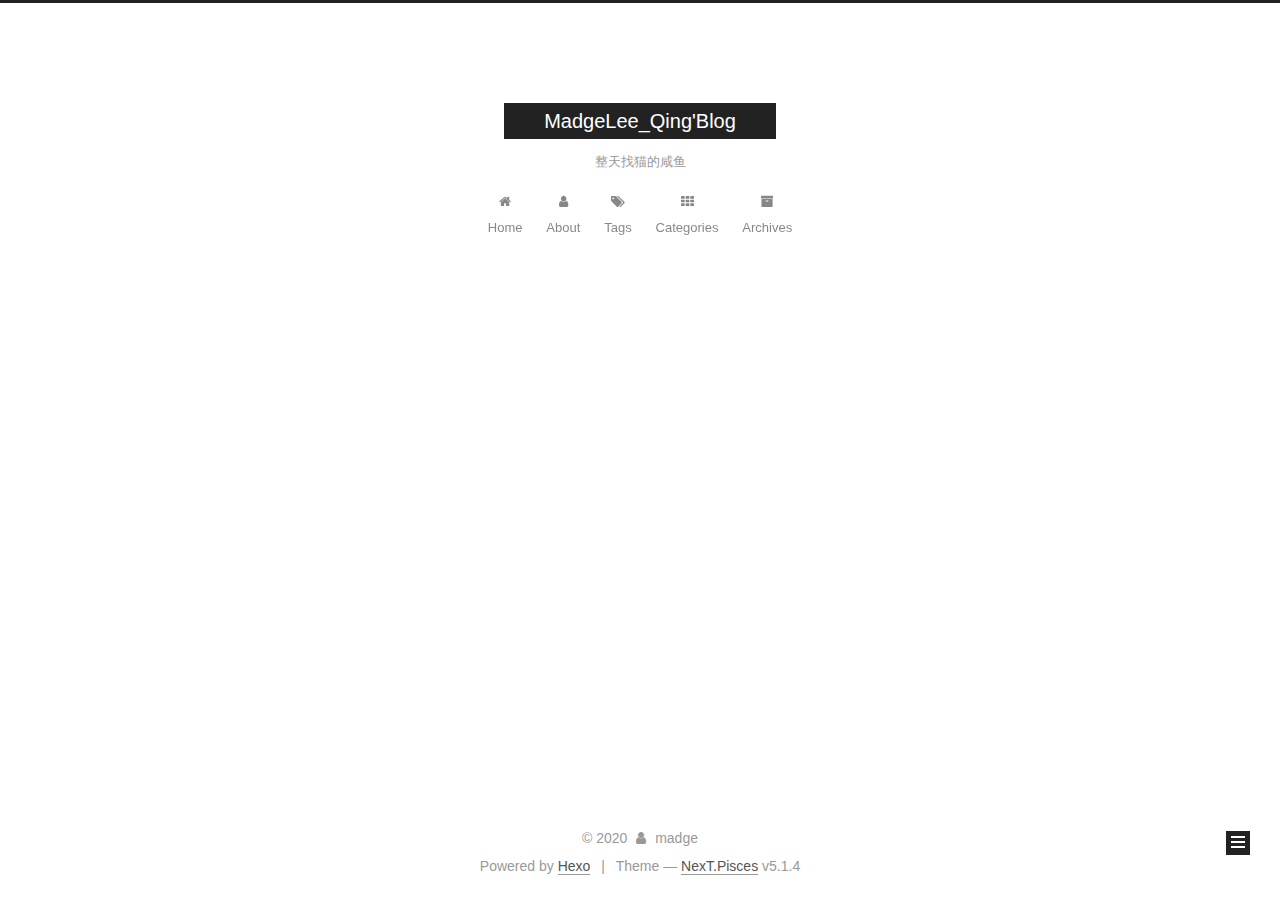
==== index.html @ 531b806e "Site updated: 2020-07-08 17:56:07" ====
<!DOCTYPE html>



  


<html class="theme-next pisces use-motion" lang="zH-Hans">
<head>
  <meta charset="UTF-8"/>
<meta http-equiv="X-UA-Compatible" content="IE=edge" />
<meta name="viewport" content="width=device-width, initial-scale=1, maximum-scale=1"/>
<meta name="theme-color" content="#222">









<meta http-equiv="Cache-Control" content="no-transform" />
<meta http-equiv="Cache-Control" content="no-siteapp" />
















  
  
  <link href="/lib/fancybox/source/jquery.fancybox.css?v=2.1.5" rel="stylesheet" type="text/css" />







<link href="/lib/font-awesome/css/font-awesome.min.css?v=4.6.2" rel="stylesheet" type="text/css" />

<link href="/css/main.css?v=5.1.4" rel="stylesheet" type="text/css" />


  <link rel="apple-touch-icon" sizes="180x180" href="/images/apple-touch-icon-next.png?v=5.1.4">


  <link rel="icon" type="image/png" sizes="32x32" href="/images/favicon-32x32-next.png?v=5.1.4">


  <link rel="icon" type="image/png" sizes="16x16" href="/images/favicon-16x16-next.png?v=5.1.4">


  <link rel="mask-icon" href="/images/logo.svg?v=5.1.4" color="#222">





  <meta name="keywords" content="Hexo, NexT" />










<meta name="description" content="以梦为马，明日天涯">
<meta property="og:type" content="website">
<meta property="og:title" content="MadgeLee_Qing&#39;Blog">
<meta property="og:url" content="http://yoursite.com/index.html">
<meta property="og:site_name" content="MadgeLee_Qing&#39;Blog">
<meta property="og:description" content="以梦为马，明日天涯">
<meta property="article:author" content="madge">
<meta name="twitter:card" content="summary">



<script type="text/javascript" id="hexo.configurations">
  var NexT = window.NexT || {};
  var CONFIG = {
    root: '/',
    scheme: 'Pisces',
    version: '5.1.4',
    sidebar: {"position":"left","display":"post","offset":12,"b2t":false,"scrollpercent":false,"onmobile":false},
    fancybox: true,
    tabs: true,
    motion: {"enable":true,"async":false,"transition":{"post_block":"fadeIn","post_header":"slideDownIn","post_body":"slideDownIn","coll_header":"slideLeftIn","sidebar":"slideUpIn"}},
    duoshuo: {
      userId: '0',
      author: 'Author'
    },
    algolia: {
      applicationID: '',
      apiKey: '',
      indexName: '',
      hits: {"per_page":10},
      labels: {"input_placeholder":"Search for Posts","hits_empty":"We didn't find any results for the search: ${query}","hits_stats":"${hits} results found in ${time} ms"}
    }
  };
</script>



  <link rel="canonical" href="http://yoursite.com/"/>





  <title>MadgeLee_Qing'Blog</title>
  








<meta name="generator" content="Hexo 4.2.1"></head>

<body itemscope itemtype="http://schema.org/WebPage" lang="zH-Hans">

  
  
    
  

  <div class="container sidebar-position-left 
  page-home">
    <div class="headband"></div>

    <header id="header" class="header" itemscope itemtype="http://schema.org/WPHeader">
      <div class="header-inner"><div class="site-brand-wrapper">
  <div class="site-meta ">
    

    <div class="custom-logo-site-title">
      <a href="/"  class="brand" rel="start">
        <span class="logo-line-before"><i></i></span>
        <span class="site-title">MadgeLee_Qing'Blog</span>
        <span class="logo-line-after"><i></i></span>
      </a>
    </div>
      
        <p class="site-subtitle">整天找猫的咸鱼</p>
      
  </div>

  <div class="site-nav-toggle">
    <button>
      <span class="btn-bar"></span>
      <span class="btn-bar"></span>
      <span class="btn-bar"></span>
    </button>
  </div>
</div>

<nav class="site-nav">
  

  
    <ul id="menu" class="menu">
      
        
        <li class="menu-item menu-item-home">
          <a href="/%20" rel="section">
            
              <i class="menu-item-icon fa fa-fw fa-home"></i> <br />
            
            Home
          </a>
        </li>
      
        
        <li class="menu-item menu-item-about">
          <a href="/about/%20" rel="section">
            
              <i class="menu-item-icon fa fa-fw fa-user"></i> <br />
            
            About
          </a>
        </li>
      
        
        <li class="menu-item menu-item-tags">
          <a href="/tags/%20" rel="section">
            
              <i class="menu-item-icon fa fa-fw fa-tags"></i> <br />
            
            Tags
          </a>
        </li>
      
        
        <li class="menu-item menu-item-categories">
          <a href="/categories/%20" rel="section">
            
              <i class="menu-item-icon fa fa-fw fa-th"></i> <br />
            
            Categories
          </a>
        </li>
      
        
        <li class="menu-item menu-item-archives">
          <a href="/archives/%20" rel="section">
            
              <i class="menu-item-icon fa fa-fw fa-archive"></i> <br />
            
            Archives
          </a>
        </li>
      

      
    </ul>
  

  
</nav>



 </div>
    </header>

    <main id="main" class="main">
      <div class="main-inner">
        <div class="content-wrap">
          <div id="content" class="content">
            
  <section id="posts" class="posts-expand">
    
      

  

  
  
  

  <article class="post post-type-normal" itemscope itemtype="http://schema.org/Article">
  
  
  
  <div class="post-block">
    <link itemprop="mainEntityOfPage" href="http://yoursite.com/2020/07/08/hello-world/">

    <span hidden itemprop="author" itemscope itemtype="http://schema.org/Person">
      <meta itemprop="name" content="madge">
      <meta itemprop="description" content="">
      <meta itemprop="image" content="https://ss0.bdstatic.com/70cFuHSh_Q1YnxGkpoWK1HF6hhy/it/u=3348071885,242923163&fm=26&gp=0.jpg">
    </span>

    <span hidden itemprop="publisher" itemscope itemtype="http://schema.org/Organization">
      <meta itemprop="name" content="MadgeLee_Qing'Blog">
    </span>

    
      <header class="post-header">

        
        
          <h1 class="post-title" itemprop="name headline">
                
                <a class="post-title-link" href="/2020/07/08/hello-world/" itemprop="url">Hello World</a></h1>
        

        <div class="post-meta">
          <span class="post-time">
            
              <span class="post-meta-item-icon">
                <i class="fa fa-calendar-o"></i>
              </span>
              
                <span class="post-meta-item-text">Posted on</span>
              
              <time title="Post created" itemprop="dateCreated datePublished" datetime="2020-07-08T16:51:23+08:00">
                2020-07-08
              </time>
            

            

            
          </span>

          

          
            
          

          
          

          

          

          

        </div>
      </header>
    

    
    
    
    <div class="post-body" itemprop="articleBody">

      
      

      
        
          
          Welcome to Hexo! This is your very first post. Check documentation for more info. If you get any problems when using Hexo, you can find the answer in 
          ...
          <!--noindex-->
          <div class="post-button text-center">
            <a class="btn" href="/2020/07/08/hello-world/#more" rel="contents">
              Read more &raquo;
            </a>
          </div>
          <!--/noindex-->
        
      
    </div>
    
    
    

    

    

    

    <footer class="post-footer">
      

      

      

      
      
        <div class="post-eof"></div>
      
    </footer>
  </div>
  
  
  
  </article>


    
  </section>

  


          </div>
          


          

        </div>
        
          
  
  <div class="sidebar-toggle">
    <div class="sidebar-toggle-line-wrap">
      <span class="sidebar-toggle-line sidebar-toggle-line-first"></span>
      <span class="sidebar-toggle-line sidebar-toggle-line-middle"></span>
      <span class="sidebar-toggle-line sidebar-toggle-line-last"></span>
    </div>
  </div>

  <aside id="sidebar" class="sidebar">
    
    <div class="sidebar-inner">

      

      

      <section class="site-overview-wrap sidebar-panel sidebar-panel-active">
        <div class="site-overview">
          <div class="site-author motion-element" itemprop="author" itemscope itemtype="http://schema.org/Person">
            
              <img class="site-author-image" itemprop="image"
                src="https://ss0.bdstatic.com/70cFuHSh_Q1YnxGkpoWK1HF6hhy/it/u=3348071885,242923163&fm=26&gp=0.jpg"
                alt="madge" />
            
              <p class="site-author-name" itemprop="name">madge</p>
              <p class="site-description motion-element" itemprop="description">以梦为马，明日天涯</p>
          </div>

          <nav class="site-state motion-element">

            
              <div class="site-state-item site-state-posts">
              
                <a href="/archives/%20%7C%7C%20archive">
              
                  <span class="site-state-item-count">1</span>
                  <span class="site-state-item-name">posts</span>
                </a>
              </div>
            

            

            

          </nav>

          

          
            <div class="links-of-author motion-element">
                
                  <span class="links-of-author-item">
                    <a href="https://github.com/LeeMQ" target="_blank" title="GitHub">
                      
                        <i class="fa fa-fw fa-github"></i>GitHub</a>
                  </span>
                
            </div>
          

          
          

          
          

          

        </div>
      </section>

      

      

    </div>
  </aside>


        
      </div>
    </main>

    <footer id="footer" class="footer">
      <div class="footer-inner">
        <div class="copyright">&copy; <span itemprop="copyrightYear">2020</span>
  <span class="with-love">
    <i class="fa fa-user"></i>
  </span>
  <span class="author" itemprop="copyrightHolder">madge</span>

  
</div>


  <div class="powered-by">Powered by <a class="theme-link" target="_blank" href="https://hexo.io">Hexo</a></div>



  <span class="post-meta-divider">|</span>



  <div class="theme-info">Theme &mdash; <a class="theme-link" target="_blank" href="https://github.com/iissnan/hexo-theme-next">NexT.Pisces</a> v5.1.4</div>




        







        
      </div>
    </footer>

    
      <div class="back-to-top">
        <i class="fa fa-arrow-up"></i>
        
      </div>
    

    

  </div>

  

<script type="text/javascript">
  if (Object.prototype.toString.call(window.Promise) !== '[object Function]') {
    window.Promise = null;
  }
</script>









  












  
  
    <script type="text/javascript" src="/lib/jquery/index.js?v=2.1.3"></script>
  

  
  
    <script type="text/javascript" src="/lib/fastclick/lib/fastclick.min.js?v=1.0.6"></script>
  

  
  
    <script type="text/javascript" src="/lib/jquery_lazyload/jquery.lazyload.js?v=1.9.7"></script>
  

  
  
    <script type="text/javascript" src="/lib/velocity/velocity.min.js?v=1.2.1"></script>
  

  
  
    <script type="text/javascript" src="/lib/velocity/velocity.ui.min.js?v=1.2.1"></script>
  

  
  
    <script type="text/javascript" src="/lib/fancybox/source/jquery.fancybox.pack.js?v=2.1.5"></script>
  


  


  <script type="text/javascript" src="/js/src/utils.js?v=5.1.4"></script>

  <script type="text/javascript" src="/js/src/motion.js?v=5.1.4"></script>



  
  


  <script type="text/javascript" src="/js/src/affix.js?v=5.1.4"></script>

  <script type="text/javascript" src="/js/src/schemes/pisces.js?v=5.1.4"></script>



  

  


  <script type="text/javascript" src="/js/src/bootstrap.js?v=5.1.4"></script>



  


  




	





  





  












  





  

  

  

  
  

  

  

  

</body>
</html>
---- css/main.css ----
/* normalize.css v3.0.2 | MIT License | git.io/normalize */
html {
  font-family: sans-serif; /* 1 */
  -ms-text-size-adjust: 100%; /* 2 */
  -webkit-text-size-adjust: 100%; /* 2 */
}
body {
  margin: 0;
}
article,
aside,
details,
figcaption,
figure,
footer,
header,
hgroup,
main,
menu,
nav,
section,
summary {
  display: block;
}
audio,
canvas,
progress,
video {
  display: inline-block; /* 1 */
  vertical-align: baseline; /* 2 */
}
audio:not([controls]) {
  display: none;
  height: 0;
}
[hidden],
template {
  display: none;
}
a {
  background-color: transparent;
}
a:active,
a:hover {
  outline: 0;
}
abbr[title] {
  border-bottom: 1px dotted;
}
b,
strong {
  font-weight: bold;
}
dfn {
  font-style: italic;
}
h1 {
  font-size: 2em;
  margin: 0.67em 0;
}
mark {
  background: #ff0;
  color: #000;
}
small {
  font-size: 80%;
}
sub,
sup {
  font-size: 75%;
  line-height: 0;
  position: relative;
  vertical-align: baseline;
}
sup {
  top: -0.5em;
}
sub {
  bottom: -0.25em;
}
img {
  border: 0;
}
svg:not(:root) {
  overflow: hidden;
}
figure {
  margin: 1em 40px;
}
hr {
  -moz-box-sizing: content-box;
  box-sizing: content-box;
  height: 0;
}
pre {
  overflow: auto;
}
code,
kbd,
pre,
samp {
  font-family: monospace, monospace;
  font-size: 1em;
}
button,
input,
optgroup,
select,
textarea {
  color: inherit; /* 1 */
  font: inherit; /* 2 */
  margin: 0; /* 3 */
}
button {
  overflow: visible;
}
button,
select {
  text-transform: none;
}
button,
html input[type="button"],
input[type="reset"],
input[type="submit"] {
  -webkit-appearance: button; /* 2 */
  cursor: pointer; /* 3 */
}
button[disabled],
html input[disabled] {
  cursor: default;
}
button::-moz-focus-inner,
input::-moz-focus-inner {
  border: 0;
  padding: 0;
}
input {
  line-height: normal;
}
input[type="checkbox"],
input[type="radio"] {
  box-sizing: border-box; /* 1 */
  padding: 0; /* 2 */
}
input[type="number"]::-webkit-inner-spin-button,
input[type="number"]::-webkit-outer-spin-button {
  height: auto;
}
input[type="search"] {
  -webkit-appearance: textfield; /* 1 */
  -moz-box-sizing: content-box;
  -webkit-box-sizing: content-box; /* 2 */
  box-sizing: content-box;
}
input[type="search"]::-webkit-search-cancel-button,
input[type="search"]::-webkit-search-decoration {
  -webkit-appearance: none;
}
fieldset {
  border: 1px solid #c0c0c0;
  margin: 0 2px;
  padding: 0.35em 0.625em 0.75em;
}
legend {
  border: 0; /* 1 */
  padding: 0; /* 2 */
}
textarea {
  overflow: auto;
}
optgroup {
  font-weight: bold;
}
table {
  border-collapse: collapse;
  border-spacing: 0;
}
td,
th {
  padding: 0;
}
::selection {
  background: #262a30;
  color: #fff;
}
body {
  position: relative;
  font-family: 'Lato', "PingFang SC", "Microsoft YaHei", sans-serif;
  font-size: 14px;
  line-height: 2;
  color: #555;
  background: #fff;
}
@media (max-width: 767px) {
  body {
    padding-right: 0 !important;
  }
}
@media (min-width: 768px) and (max-width: 991px) {
  body {
    padding-right: 0 !important;
  }
}
@media (min-width: 1600px) {
  body {
    font-size: 16px;
  }
}
h1,
h2,
h3,
h4,
h5,
h6 {
  margin: 0;
  padding: 0;
  font-weight: bold;
  line-height: 1.5;
  font-family: 'Lato', "PingFang SC", "Microsoft YaHei", sans-serif;
}
h2,
h3,
h4,
h5,
h6 {
  margin: 20px 0 15px;
}
h1 {
  font-size: 22px;
}
@media (max-width: 767px) {
  h1 {
    font-size: 18px;
  }
}
h2 {
  font-size: 20px;
}
@media (max-width: 767px) {
  h2 {
    font-size: 16px;
  }
}
h3 {
  font-size: 18px;
}
@media (max-width: 767px) {
  h3 {
    font-size: 14px;
  }
}
h4 {
  font-size: 16px;
}
@media (max-width: 767px) {
  h4 {
    font-size: 12px;
  }
}
h5 {
  font-size: 14px;
}
@media (max-width: 767px) {
  h5 {
    font-size: 10px;
  }
}
h6 {
  font-size: 12px;
}
@media (max-width: 767px) {
  h6 {
    font-size: 8px;
  }
}
p {
  margin: 0 0 20px 0;
}
a {
  color: #555;
  text-decoration: none;
  outline: none;
  border-bottom: 1px solid #999;
  word-wrap: break-word;
}
a:hover {
  color: #222;
  border-bottom-color: #222;
}
blockquote {
  margin: 0;
  padding: 0;
}
img {
  display: block;
  margin: auto;
  max-width: 100%;
  height: auto;
}
hr {
  margin: 40px 0;
  height: 3px;
  border: none;
  background-color: #ddd;
  background-image: repeating-linear-gradient(-45deg, #fff, #fff 4px, transparent 4px, transparent 8px);
}
blockquote {
  padding: 0 15px;
  color: #666;
  border-left: 4px solid #ddd;
}
blockquote cite::before {
  content: "-";
  padding: 0 5px;
}
dt {
  font-weight: 700;
}
dd {
  margin: 0;
  padding: 0;
}
kbd {
  border: 1px solid #ccc;
  border-radius: 0.2em;
  box-shadow: 0.1em 0.1em 0.2em rgba(0,0,0,0.1);
  background-color: #f9f9f9;
  font-family: inherit;
  background-image: -webkit-linear-gradient(top, #eee, #fff, #eee);
  padding: 0.1em 0.3em;
  white-space: nowrap;
}
.text-left {
  text-align: left;
}
.text-center {
  text-align: center;
}
.text-right {
  text-align: right;
}
.text-justify {
  text-align: justify;
}
.text-nowrap {
  white-space: nowrap;
}
.text-lowercase {
  text-transform: lowercase;
}
.text-uppercase {
  text-transform: uppercase;
}
.text-capitalize {
  text-transform: capitalize;
}
.center-block {
  display: block;
  margin-left: auto;
  margin-right: auto;
}
.clearfix:before,
.clearfix:after {
  content: " ";
  display: table;
}
.clearfix:after {
  clear: both;
}
.pullquote {
  width: 45%;
}
.pullquote.left {
  float: left;
  margin-left: 5px;
  margin-right: 10px;
}
.pullquote.right {
  float: right;
  margin-left: 10px;
  margin-right: 5px;
}
.affix.affix.affix {
  position: fixed;
}
.translation {
  margin-top: -20px;
  font-size: 14px;
  color: #999;
}
.scrollbar-measure {
  width: 100px;
  height: 100px;
  overflow: scroll;
  position: absolute;
  top: -9999px;
}
.use-motion .motion-element {
  opacity: 0;
}
table {
  margin: 20px 0;
  width: 100%;
  border-collapse: collapse;
  border-spacing: 0;
  border: 1px solid #ddd;
  font-size: 14px;
  table-layout: fixed;
  word-wrap: break-all;
}
table>tbody>tr:nth-of-type(odd) {
  background-color: #f9f9f9;
}
table>tbody>tr:hover {
  background-color: #f5f5f5;
}
caption,
th,
td {
  padding: 8px;
  text-align: left;
  vertical-align: middle;
  font-weight: normal;
}
th,
td {
  border-bottom: 3px solid #ddd;
  border-right: 1px solid #eee;
}
th {
  padding-bottom: 10px;
  font-weight: 700;
}
td {
  border-bottom-width: 1px;
}
html,
body {
  height: 100%;
}
.container {
  position: relative;
  min-height: 100%;
}
.header-inner {
  margin: 0 auto;
  padding: 100px 0 70px;
  width: 700px;
}
@media (min-width: 1600px) {
  .container .header-inner {
    width: 900px;
  }
}
.main {
  padding-bottom: 150px;
}
.main-inner {
  margin: 0 auto;
  width: 700px;
}
@media (min-width: 1600px) {
  .container .main-inner {
    width: 900px;
  }
}
.footer {
  position: absolute;
  left: 0;
  bottom: 0;
  width: 100%;
  min-height: 50px;
}
.footer-inner {
  box-sizing: border-box;
  margin: 20px auto;
  width: 700px;
}
@media (min-width: 1600px) {
  .container .footer-inner {
    width: 900px;
  }
}
pre,
.highlight {
  overflow: auto;
  margin: 20px 0;
  padding: 0;
  font-size: 13px;
  color: #4d4d4c;
  background: #f7f7f7;
  line-height: 1.6;
}
pre,
code {
  font-family: consolas, Menlo, "PingFang SC", "Microsoft YaHei", monospace;
}
code {
  padding: 2px 4px;
  word-wrap: break-word;
  color: #555;
  background: #eee;
  border-radius: 3px;
  font-size: 13px;
}
pre {
  padding: 10px;
}
pre code {
  padding: 0;
  color: #4d4d4c;
  background: none;
  text-shadow: none;
}
.highlight {
  border-radius: 1px;
}
.highlight pre {
  border: none;
  margin: 0;
  padding: 10px 0;
}
.highlight table {
  margin: 0;
  width: auto;
  border: none;
}
.highlight td {
  border: none;
  padding: 0;
}
.highlight figcaption {
  font-size: 1em;
  color: #4d4d4c;
  line-height: 1em;
  margin-bottom: 1em;
}
.highlight figcaption:before,
.highlight figcaption:after {
  content: " ";
  display: table;
}
.highlight figcaption:after {
  clear: both;
}
.highlight figcaption a {
  float: right;
  color: #4d4d4c;
}
.highlight figcaption a:hover {
  border-bottom-color: #4d4d4c;
}
.highlight .gutter pre {
  padding-left: 10px;
  padding-right: 10px;
  color: #869194;
  text-align: right;
  background-color: #eff2f3;
}
.highlight .code pre {
  width: 100%;
  padding-left: 10px;
  padding-right: 10px;
  background-color: #f7f7f7;
}
.highlight .line {
  height: 20px;
}
.gutter {
  -webkit-user-select: none;
  -moz-user-select: none;
  -ms-user-select: none;
  user-select: none;
}
.gist table {
  width: auto;
}
.gist table td {
  border: none;
}
pre .deletion {
  background: #fdd;
}
pre .addition {
  background: #dfd;
}
pre .meta {
  color: #8959a8;
}
pre .comment {
  color: #8e908c;
}
pre .variable,
pre .attribute,
pre .tag,
pre .regexp,
pre .ruby .constant,
pre .xml .tag .title,
pre .xml .pi,
pre .xml .doctype,
pre .html .doctype,
pre .css .id,
pre .css .class,
pre .css .pseudo {
  color: #c82829;
}
pre .number,
pre .preprocessor,
pre .built_in,
pre .literal,
pre .params,
pre .constant,
pre .command {
  color: #f5871f;
}
pre .ruby .class .title,
pre .css .rules .attribute,
pre .string,
pre .value,
pre .inheritance,
pre .header,
pre .ruby .symbol,
pre .xml .cdata,
pre .special,
pre .number,
pre .formula {
  color: #718c00;
}
pre .title,
pre .css .hexcolor {
  color: #3e999f;
}
pre .function,
pre .python .decorator,
pre .python .title,
pre .ruby .function .title,
pre .ruby .title .keyword,
pre .perl .sub,
pre .javascript .title,
pre .coffeescript .title {
  color: #4271ae;
}
pre .keyword,
pre .javascript .function {
  color: #8959a8;
}
.full-image.full-image.full-image.full-image {
  border: none;
  max-width: 100%;
  width: auto;
  margin: 20px auto 25px;
}
@media (min-width: 992px) {
  .full-image.full-image.full-image.full-image {
    max-width: none;
    width: 110%;
    margin: 25px -5%;
  }
}
.blockquote-center,
.page-home .post-type-quote blockquote,
.page-post-detail .post-type-quote blockquote {
  position: relative;
  margin: 40px 0;
  padding: 0;
  border-left: none;
  text-align: center;
}
.blockquote-center::before,
.page-home .post-type-quote blockquote::before,
.page-post-detail .post-type-quote blockquote::before,
.blockquote-center::after,
.page-home .post-type-quote blockquote::after,
.page-post-detail .post-type-quote blockquote::after {
  position: absolute;
  content: ' ';
  display: block;
  width: 100%;
  height: 24px;
  opacity: 0.2;
  background-repeat: no-repeat;
  background-position: 0 -6px;
  background-size: 22px 22px;
}
.blockquote-center::before,
.page-home .post-type-quote blockquote::before,
.page-post-detail .post-type-quote blockquote::before {
  top: -20px;
  background-image: url("../images/quote-l.svg");
  border-top: 1px solid #ccc;
}
.blockquote-center::after,
.page-home .post-type-quote blockquote::after,
.page-post-detail .post-type-quote blockquote::after {
  bottom: -20px;
  background-image: url("../images/quote-r.svg");
  border-bottom: 1px solid #ccc;
  background-position: 100% 8px;
}
.blockquote-center p,
.page-home .post-type-quote blockquote p,
.page-post-detail .post-type-quote blockquote p,
.blockquote-center div,
.page-home .post-type-quote blockquote div,
.page-post-detail .post-type-quote blockquote div {
  text-align: center;
}
.post .post-body .group-picture img {
  box-sizing: border-box;
  padding: 0 3px;
  border: none;
}
.post .group-picture-row {
  overflow: hidden;
  margin-top: 6px;
}
.post .group-picture-row:first-child {
  margin-top: 0;
}
.post .group-picture-column {
  float: left;
}
.page-post-detail .post-body .group-picture-column {
  float: none;
  margin-top: 10px;
  width: auto !important;
}
.page-post-detail .post-body .group-picture-column img {
  margin: 0 auto;
}
.page-archive .group-picture-container {
  overflow: hidden;
}
.page-archive .group-picture-row {
  float: left;
}
.page-archive .group-picture-row:first-child {
  margin-top: 6px;
}
.page-archive .group-picture-column {
  max-width: 150px;
  max-height: 150px;
}
.post-body .note {
  position: relative;
  padding: 15px;
  margin-bottom: 20px;
  border: 1px solid #eee;
  border-left-width: 5px;
  border-radius: 3px;
}
.post-body .note h2,
.post-body .note h3,
.post-body .note h4,
.post-body .note h5,
.post-body .note h6 {
  margin-top: 0;
  margin-bottom: 0;
  border-bottom: initial;
  padding-top: 0 !important;
}
.post-body .note p:first-child,
.post-body .note ul:first-child,
.post-body .note ol:first-child,
.post-body .note table:first-child,
.post-body .note pre:first-child,
.post-body .note blockquote:first-child {
  margin-top: 0;
}
.post-body .note p:last-child,
.post-body .note ul:last-child,
.post-body .note ol:last-child,
.post-body .note table:last-child,
.post-body .note pre:last-child,
.post-body .note blockquote:last-child {
  margin-bottom: 0;
}
.post-body .note.default {
  border-left-color: #777;
}
.post-body .note.default h2,
.post-body .note.default h3,
.post-body .note.default h4,
.post-body .note.default h5,
.post-body .note.default h6 {
  color: #777;
}
.post-body .note.primary {
  border-left-color: #6f42c1;
}
.post-body .note.primary h2,
.post-body .note.primary h3,
.post-body .note.primary h4,
.post-body .note.primary h5,
.post-body .note.primary h6 {
  color: #6f42c1;
}
.post-body .note.info {
  border-left-color: #428bca;
}
.post-body .note.info h2,
.post-body .note.info h3,
.post-body .note.info h4,
.post-body .note.info h5,
.post-body .note.info h6 {
  color: #428bca;
}
.post-body .note.success {
  border-left-color: #5cb85c;
}
.post-body .note.success h2,
.post-body .note.success h3,
.post-body .note.success h4,
.post-body .note.success h5,
.post-body .note.success h6 {
  color: #5cb85c;
}
.post-body .note.warning {
  border-left-color: #f0ad4e;
}
.post-body .note.warning h2,
.post-body .note.warning h3,
.post-body .note.warning h4,
.post-body .note.warning h5,
.post-body .note.warning h6 {
  color: #f0ad4e;
}
.post-body .note.danger {
  border-left-color: #d9534f;
}
.post-body .note.danger h2,
.post-body .note.danger h3,
.post-body .note.danger h4,
.post-body .note.danger h5,
.post-body .note.danger h6 {
  color: #d9534f;
}
.post-body .label {
  display: inline;
  padding: 0 2px;
  white-space: nowrap;
}
.post-body .label.default {
  background-color: #f0f0f0;
}
.post-body .label.primary {
  background-color: #efe6f7;
}
.post-body .label.info {
  background-color: #e5f2f8;
}
.post-body .label.success {
  background-color: #e7f4e9;
}
.post-body .label.warning {
  background-color: #fcf6e1;
}
.post-body .label.danger {
  background-color: #fae8eb;
}
.post-body .tabs {
  position: relative;
  display: block;
  margin-bottom: 20px;
  padding-top: 10px;
}
.post-body .tabs ul.nav-tabs {
  margin: 0;
  padding: 0;
  display: flex;
  margin-bottom: -1px;
}
@media (max-width: 413px) {
  .post-body .tabs ul.nav-tabs {
    display: block;
    margin-bottom: 5px;
  }
}
.post-body .tabs ul.nav-tabs li.tab {
  list-style-type: none !important;
  margin: 0 0.25em 0 0;
  border-top: 3px solid transparent;
  border-left: 1px solid transparent;
  border-right: 1px solid transparent;
}
@media (max-width: 413px) {
  .post-body .tabs ul.nav-tabs li.tab {
    margin: initial;
    border-top: 1px solid transparent;
    border-left: 3px solid transparent;
    border-right: 1px solid transparent;
    border-bottom: 1px solid transparent;
  }
}
.post-body .tabs ul.nav-tabs li.tab a {
  outline: 0;
  border-bottom: initial;
  display: block;
  line-height: 1.8em;
  padding: 0.25em 0.75em;
  transition-duration: 0.2s;
  transition-timing-function: ease-out;
  transition-delay: 0s;
}
.post-body .tabs ul.nav-tabs li.tab a i {
  width: 1.285714285714286em;
}
.post-body .tabs ul.nav-tabs li.tab.active {
  border-top: 3px solid #fc6423;
  border-left: 1px solid #ddd;
  border-right: 1px solid #ddd;
  background-color: #fff;
}
@media (max-width: 413px) {
  .post-body .tabs ul.nav-tabs li.tab.active {
    border-top: 1px solid #ddd;
    border-left: 3px solid #fc6423;
    border-right: 1px solid #ddd;
    border-bottom: 1px solid #ddd;
  }
}
.post-body .tabs ul.nav-tabs li.tab.active a {
  cursor: default;
  color: #555;
}
.post-body .tabs .tab-content {
  background-color: #fff;
}
.post-body .tabs .tab-content .tab-pane {
  border: 1px solid #ddd;
  padding: 20px 20px 0 20px;
}
.post-body .tabs .tab-content .tab-pane:not(.active) {
  display: none !important;
}
.post-body .tabs .tab-content .tab-pane.active {
  display: block !important;
}
.btn {
  display: inline-block;
  padding: 0 20px;
  font-size: 14px;
  color: #fff;
  background: #222;
  border: 2px solid #222;
  text-decoration: none;
  border-radius: 0;
  transition-property: background-color;
  transition-duration: 0.2s;
  transition-timing-function: ease-in-out;
  transition-delay: 0s;
  line-height: 2;
}
.btn:hover {
  border-color: #222;
  color: #222;
  background: #fff;
}
.btn +.btn {
  margin: 0 0 8px 8px;
}
.btn .fa-fw {
  width: 1.285714285714286em;
  text-align: left;
}
.btn-bar {
  display: block;
  width: 22px;
  height: 2px;
  background: #555;
  border-radius: 1px;
}
.btn-bar+.btn-bar {
  margin-top: 4px;
}
.pagination {
  margin: 120px 0 40px;
  text-align: center;
  border-top: 1px solid #eee;
}
.page-number-basic,
.pagination .prev,
.pagination .next,
.pagination .page-number,
.pagination .space {
  display: inline-block;
  position: relative;
  top: -1px;
  margin: 0 10px;
  padding: 0 11px;
}
@media (max-width: 767px) {
  .page-number-basic,
  .pagination .prev,
  .pagination .next,
  .pagination .page-number,
  .pagination .space {
    margin: 0 5px;
  }
}
.pagination .prev,
.pagination .next,
.pagination .page-number {
  border-bottom: 0;
  border-top: 1px solid #eee;
  transition-property: border-color;
  transition-duration: 0.2s;
  transition-timing-function: ease-in-out;
  transition-delay: 0s;
}
.pagination .prev:hover,
.pagination .next:hover,
.pagination .page-number:hover {
  border-top-color: #222;
}
.pagination .space {
  padding: 0;
  margin: 0;
}
.pagination .prev {
  margin-left: 0;
}
.pagination .next {
  margin-right: 0;
}
.pagination .page-number.current {
  color: #fff;
  background: #ccc;
  border-top-color: #ccc;
}
@media (max-width: 767px) {
  .pagination {
    border-top: none;
  }
  .pagination .prev,
  .pagination .next,
  .pagination .page-number {
    margin-bottom: 10px;
    border-top: 0;
    border-bottom: 1px solid #eee;
    padding: 0 10px;
  }
  .pagination .prev:hover,
  .pagination .next:hover,
  .pagination .page-number:hover {
    border-bottom-color: #222;
  }
}
.comments {
  margin: 60px 20px 0;
}
.tag-cloud {
  text-align: center;
}
.tag-cloud a {
  display: inline-block;
  margin: 10px;
}
.back-to-top {
  box-sizing: border-box;
  position: fixed;
  bottom: -100px;
  right: 30px;
  z-index: 1050;
  padding: 0 6px;
  width: 24px;
  background: #222;
  font-size: 12px;
  opacity: 1;
  color: #fff;
  cursor: pointer;
  text-align: center;
  -webkit-transform: translateZ(0);
  transition-property: bottom;
  transition-duration: 0.2s;
  transition-timing-function: ease-in-out;
  transition-delay: 0s;
}
@media (min-width: 768px) and (max-width: 991px) {
  .back-to-top {
    display: none !important;
  }
}
@media (max-width: 767px) {
  .back-to-top {
    display: none !important;
  }
}
.back-to-top.back-to-top-on {
  bottom: 19px;
}
.header {
  background: transparent;
}
.header-inner {
  position: relative;
}
.headband {
  height: 3px;
  background: #222;
}
.site-meta {
  margin: 0;
  text-align: center;
}
@media (max-width: 767px) {
  .site-meta {
    text-align: center;
  }
}
.brand {
  position: relative;
  display: inline-block;
  padding: 0 40px;
  color: #fff;
  background: #222;
  border-bottom: none;
}
.brand:hover {
  color: #fff;
}
.logo {
  display: inline-block;
  margin-right: 5px;
  line-height: 36px;
  vertical-align: top;
}
.site-title {
  display: inline-block;
  vertical-align: top;
  line-height: 36px;
  font-size: 20px;
  font-weight: normal;
  font-family: 'Lato', "PingFang SC", "Microsoft YaHei", sans-serif;
}
.site-subtitle {
  margin-top: 10px;
  font-size: 13px;
  color: #999;
}
.use-motion .brand {
  opacity: 0;
}
.use-motion .logo,
.use-motion .site-title,
.use-motion .site-subtitle {
  opacity: 0;
  position: relative;
  top: -10px;
}
.site-nav-toggle {
  display: none;
  position: absolute;
  top: 10px;
  left: 10px;
}
@media (max-width: 767px) {
  .site-nav-toggle {
    display: block;
  }
}
.site-nav-toggle button {
  margin-top: 2px;
  padding: 9px 10px;
  background: transparent;
  border: none;
}
@media (max-width: 767px) {
  .site-nav {
    display: none;
    margin: 0 -10px;
    padding: 0 10px;
    clear: both;
    border-top: 1px solid #ddd;
  }
}
@media (min-width: 768px) and (max-width: 991px) {
  .site-nav {
    display: block !important;
  }
}
@media (min-width: 992px) {
  .site-nav {
    display: block !important;
  }
}
.menu {
  margin-top: 20px;
  padding-left: 0;
  text-align: center;
}
.menu .menu-item {
  display: inline-block;
  margin: 0 10px;
  list-style: none;
}
@media screen and (max-width: 767px) {
  .menu .menu-item {
    margin-top: 10px;
  }
}
.menu .menu-item a {
  display: block;
  font-size: 13px;
  line-height: inherit;
  border-bottom: 1px solid transparent;
  transition-property: border-color;
  transition-duration: 0.2s;
  transition-timing-function: ease-in-out;
  transition-delay: 0s;
}
.menu .menu-item a:hover {
  border-bottom-color: #222;
}
.menu .menu-item .fa {
  margin-right: 5px;
}
.use-motion .menu-item {
  opacity: 0;
}
.post-body {
  font-family: 'Lato', "PingFang SC", "Microsoft YaHei", sans-serif;
}
@media (max-width: 767px) {
  .post-body {
    word-break: break-word;
  }
}
.post-body .fancybox img {
  display: block !important;
  margin: 0 auto;
  cursor: pointer;
  cursor: zoom-in;
  cursor: -webkit-zoom-in;
}
.post-body .image-caption,
.post-body .figure .caption {
  margin: -20px auto 15px;
  text-align: center;
  font-size: 14px;
  color: #999;
  font-weight: bold;
  line-height: 1;
}
.post-sticky-flag {
  display: inline-block;
  font-size: 16px;
  -ms-transform: rotate(30deg);
  -webkit-transform: rotate(30deg);
  -moz-transform: rotate(30deg);
  -ms-transform: rotate(30deg);
  -o-transform: rotate(30deg);
  transform: rotate(30deg);
}
.use-motion .post-block,
.use-motion .pagination,
.use-motion .comments {
  opacity: 0;
}
.use-motion .post-header {
  opacity: 0;
}
.use-motion .post-body {
  opacity: 0;
}
.use-motion .collection-title {
  opacity: 0;
}
.posts-expand {
  padding-top: 40px;
}
@media (max-width: 767px) {
  .posts-expand {
    margin: 0 20px;
  }
  .post-body pre .gutter pre {
    padding-right: 10px;
  }
  .post-body .highlight {
    margin-left: 0px;
    margin-right: 0px;
    padding: 0;
  }
  .post-body .highlight .gutter pre {
    padding-right: 10px;
  }
}
@media (min-width: 992px) {
  .posts-expand .post-body {
    text-align: justify;
  }
}
.posts-expand .post-body h2,
.posts-expand .post-body h3,
.posts-expand .post-body h4,
.posts-expand .post-body h5,
.posts-expand .post-body h6 {
  padding-top: 10px;
}
.posts-expand .post-body h2 .header-anchor,
.posts-expand .post-body h3 .header-anchor,
.posts-expand .post-body h4 .header-anchor,
.posts-expand .post-body h5 .header-anchor,
.posts-expand .post-body h6 .header-anchor {
  float: right;
  margin-left: 10px;
  color: #ccc;
  border-bottom-style: none;
  visibility: hidden;
}
.posts-expand .post-body h2 .header-anchor:hover,
.posts-expand .post-body h3 .header-anchor:hover,
.posts-expand .post-body h4 .header-anchor:hover,
.posts-expand .post-body h5 .header-anchor:hover,
.posts-expand .post-body h6 .header-anchor:hover {
  color: inherit;
}
.posts-expand .post-body h2:hover .header-anchor,
.posts-expand .post-body h3:hover .header-anchor,
.posts-expand .post-body h4:hover .header-anchor,
.posts-expand .post-body h5:hover .header-anchor,
.posts-expand .post-body h6:hover .header-anchor {
  visibility: visible;
}
.posts-expand .post-body ul li {
  list-style: circle;
}
.posts-expand .post-body img {
  box-sizing: border-box;
  margin: auto;
  padding: 3px;
  border: 1px solid #ddd;
}
.posts-expand .post-body .fancybox img {
  margin: 0 auto 25px;
}
@media (max-width: 767px) {
  .posts-collapse {
    margin: 0 20px;
  }
  .posts-collapse .post-title,
  .posts-collapse .post-meta {
    display: block;
    width: auto;
    text-align: left;
  }
}
.posts-collapse {
  position: relative;
  z-index: 1010;
  margin-left: 55px;
}
.posts-collapse::after {
  content: " ";
  position: absolute;
  top: 20px;
  left: 0;
  margin-left: -2px;
  width: 4px;
  height: 100%;
  background: #f5f5f5;
  z-index: -1;
}
@media (max-width: 767px) {
  .posts-collapse {
    margin: 0 20px;
  }
}
.posts-collapse .collection-title {
  position: relative;
  margin: 60px 0;
}
.posts-collapse .collection-title h1,
.posts-collapse .collection-title h2 {
  margin-left: 20px;
}
.posts-collapse .collection-title small {
  color: #bbb;
  margin-left: 5px;
}
.posts-collapse .collection-title::before {
  content: " ";
  position: absolute;
  left: 0;
  top: 50%;
  margin-left: -4px;
  margin-top: -4px;
  width: 8px;
  height: 8px;
  background: #bbb;
  border-radius: 50%;
}
.posts-collapse .post {
  margin: 30px 0;
}
.posts-collapse .post-header {
  position: relative;
  transition-duration: 0.2s;
  transition-timing-function: ease-in-out;
  transition-delay: 0s;
  transition-property: border;
  border-bottom: 1px dashed #ccc;
}
.posts-collapse .post-header::before {
  content: " ";
  position: absolute;
  left: 0;
  top: 12px;
  width: 6px;
  height: 6px;
  margin-left: -4px;
  background: #bbb;
  border-radius: 50%;
  border: 1px solid #fff;
  transition-duration: 0.2s;
  transition-timing-function: ease-in-out;
  transition-delay: 0s;
  transition-property: background;
}
.posts-collapse .post-header:hover {
  border-bottom-color: #666;
}
.posts-collapse .post-header:hover::before {
  background: #222;
}
.posts-collapse .post-meta {
  position: absolute;
  font-size: 12px;
  left: 20px;
  top: 5px;
}
.posts-collapse .post-comments-count {
  display: none;
}
.posts-collapse .post-title {
  margin-left: 60px;
  font-size: 16px;
  font-weight: normal;
  line-height: inherit;
}
.posts-collapse .post-title::after {
  margin-left: 3px;
  opacity: 0.6;
}
.posts-collapse .post-title a {
  color: #666;
  border-bottom: none;
}
.page-home .post-type-quote .post-header,
.page-post-detail .post-type-quote .post-header,
.page-home .post-type-quote .post-tags,
.page-post-detail .post-type-quote .post-tags {
  display: none;
}
.posts-expand .post-title {
  text-align: center;
  word-break: break-word;
  font-weight: 400;
}
.posts-expand .post-title-link {
  display: inline-block;
  position: relative;
  color: #555;
  border-bottom: none;
  line-height: 1.2;
  vertical-align: top;
}
.posts-expand .post-title-link::before {
  content: "";
  position: absolute;
  width: 100%;
  height: 2px;
  bottom: 0;
  left: 0;
  background-color: #000;
  visibility: hidden;
  -webkit-transform: scaleX(0);
  -moz-transform: scaleX(0);
  -ms-transform: scaleX(0);
  -o-transform: scaleX(0);
  transform: scaleX(0);
  transition-duration: 0.2s;
  transition-timing-function: ease-in-out;
  transition-delay: 0s;
}
.posts-expand .post-title-link:hover::before {
  visibility: visible;
  -webkit-transform: scaleX(1);
  -moz-transform: scaleX(1);
  -ms-transform: scaleX(1);
  -o-transform: scaleX(1);
  transform: scaleX(1);
}
.posts-expand .post-title-link .fa {
  font-size: 16px;
}
.posts-expand .post-meta {
  margin: 3px 0 60px 0;
  color: #999;
  font-family: 'Lato', "PingFang SC", "Microsoft YaHei", sans-serif;
  font-size: 12px;
  text-align: center;
}
.posts-expand .post-meta .post-category-list {
  display: inline-block;
  margin: 0;
  padding: 3px;
}
.posts-expand .post-meta .post-category-list-link {
  color: #999;
}
.posts-expand .post-meta .post-description {
  font-size: 14px;
  margin-top: 2px;
}
.post-meta-divider {
  margin: 0 0.5em;
}
.post-meta-item-icon {
  margin-right: 3px;
}
@media (min-width: 768px) and (max-width: 991px) {
  .post-meta-item-icon {
    display: inline-block;
  }
}
@media (max-width: 767px) {
  .post-meta-item-icon {
    display: inline-block;
  }
}
@media (min-width: 768px) and (max-width: 991px) {
  .post-meta-item-text {
    display: none;
  }
}
@media (max-width: 767px) {
  .post-meta-item-text {
    display: none;
  }
}
@media (max-width: 767px) {
  .posts-expand .post-comments-count {
    display: none;
  }
}
.post-button {
  margin-top: 40px;
}
.posts-expand .post-tags {
  margin-top: 40px;
  text-align: center;
}
.posts-expand .post-tags a {
  display: inline-block;
  margin-right: 10px;
  font-size: 13px;
}
.post-nav {
  display: table;
  margin-top: 15px;
  width: 100%;
  border-top: 1px solid #eee;
}
.post-nav-divider {
  display: table-cell;
  width: 10%;
}
.post-nav-item {
  display: table-cell;
  padding: 10px 0 0 0;
  width: 45%;
  vertical-align: top;
}
.post-nav-item a {
  position: relative;
  display: block;
  line-height: 25px;
  font-size: 14px;
  color: #555;
  border-bottom: none;
}
.post-nav-item a:hover {
  color: #222;
  border-bottom: none;
}
.post-nav-item a:active {
  top: 2px;
}
.post-nav-item .fa {
  position: absolute;
  top: 8px;
  left: 0;
  font-size: 12px;
}
.post-nav-next a {
  padding-left: 15px;
}
.post-nav-prev {
  text-align: right;
}
.post-nav-prev a {
  padding-right: 15px;
}
.post-nav-prev .fa {
  right: 0;
  left: auto;
}
.posts-expand .post-eof {
  display: block;
  margin: 80px auto 60px;
  width: 8%;
  height: 1px;
  background: #ccc;
  text-align: center;
}
.post:last-child .post-eof.post-eof.post-eof {
  display: none;
}
.post-gallery {
  display: table;
  table-layout: fixed;
  width: 100%;
  border-collapse: separate;
}
.post-gallery-row {
  display: table-row;
}
.post-gallery .post-gallery-img {
  display: table-cell;
  text-align: center;
  vertical-align: middle;
  border: none;
}
.post-gallery .post-gallery-img img {
  max-width: 100%;
  max-height: 100%;
  border: none;
}
.fancybox-close,
.fancybox-close:hover {
  border: none;
}
.rtl.post-body p,
.rtl.post-body a,
.rtl.post-body h1,
.rtl.post-body h2,
.rtl.post-body h3,
.rtl.post-body h4,
.rtl.post-body h5,
.rtl.post-body h6,
.rtl.post-body li,
.rtl.post-body ul,
.rtl.post-body ol {
  direction: rtl;
  font-family: UKIJ Ekran;
}
.rtl.post-title {
  font-family: UKIJ Ekran;
}
.sidebar {
  position: fixed;
  right: 0;
  top: 0;
  bottom: 0;
  width: 0;
  z-index: 1040;
  box-shadow: inset 0 2px 6px #000;
  background: #222;
  -webkit-transform: translateZ(0);
}
.sidebar a {
  color: #999;
  border-bottom-color: #555;
}
.sidebar a:hover {
  color: #eee;
}
@media (min-width: 768px) and (max-width: 991px) {
  .sidebar {
    display: none !important;
  }
}
@media (max-width: 767px) {
  .sidebar {
    display: none !important;
  }
}
.sidebar-inner {
  position: relative;
  padding: 20px 10px;
  color: #999;
  text-align: center;
}
.site-overview-wrap {
  overflow: hidden;
}
.site-overview {
  overflow-y: auto;
  overflow-x: hidden;
}
.sidebar-toggle {
  position: fixed;
  right: 30px;
  bottom: 45px;
  width: 14px;
  height: 14px;
  padding: 5px;
  background: #222;
  line-height: 0;
  z-index: 1050;
  cursor: pointer;
  -webkit-transform: translateZ(0);
}
@media (min-width: 768px) and (max-width: 991px) {
  .sidebar-toggle {
    display: none !important;
  }
}
@media (max-width: 767px) {
  .sidebar-toggle {
    display: none !important;
  }
}
.sidebar-toggle-line {
  position: relative;
  display: inline-block;
  vertical-align: top;
  height: 2px;
  width: 100%;
  background: #fff;
  margin-top: 3px;
}
.sidebar-toggle-line:first-child {
  margin-top: 0;
}
.site-author-image {
  display: block;
  margin: 0 auto;
  padding: 2px;
  max-width: 96px;
  height: auto;
  border: 2px solid #333;
}
.site-author-name {
  margin: 5px 0 0;
  text-align: center;
  color: #f5f5f5;
  font-weight: normal;
}
.site-description {
  margin-top: 5px;
  text-align: center;
  font-size: 14px;
  color: #999;
}
.site-state {
  overflow: hidden;
  line-height: 1.4;
  white-space: nowrap;
  text-align: center;
}
.site-state-item {
  display: inline-block;
  padding: 0 15px;
  border-left: 1px solid #333;
}
.site-state-item:first-child {
  border-left: none;
}
.site-state-item a {
  border-bottom: none;
}
.site-state-item-count {
  display: block;
  text-align: center;
  color: inherit;
  font-weight: 600;
  font-size: 18px;
}
.site-state-item-name {
  font-size: 13px;
  color: inherit;
}
.feed-link {
  margin-top: 20px;
}
.feed-link a {
  display: inline-block;
  padding: 0 15px;
  color: #fc6423;
  border: 1px solid #fc6423;
  border-radius: 4px;
}
.feed-link a i {
  color: #fc6423;
  font-size: 14px;
}
.feed-link a:hover {
  color: #fff;
  background: #fc6423;
}
.feed-link a:hover i {
  color: #fff;
}
.links-of-author {
  margin-top: 20px;
}
.links-of-author a {
  display: inline-block;
  vertical-align: middle;
  margin-right: 10px;
  margin-bottom: 10px;
  border-bottom-color: #555;
  font-size: 13px;
}
.links-of-author a:before {
  display: inline-block;
  vertical-align: middle;
  margin-right: 3px;
  content: " ";
  width: 4px;
  height: 4px;
  border-radius: 50%;
  background: #3759ff;
}
.links-of-blogroll {
  font-size: 13px;
}
.links-of-blogroll-title {
  margin-top: 20px;
  font-size: 14px;
  font-weight: 600;
}
.links-of-blogroll-list {
  margin: 0;
  padding: 0;
  list-style: none;
}
.links-of-blogroll-item {
  padding: 2px 10px;
}
.links-of-blogroll-item a {
  max-width: 280px;
  box-sizing: border-box;
  display: inline-block;
  overflow: hidden;
  white-space: nowrap;
  text-overflow: ellipsis;
}
.sidebar-nav {
  margin: 0 0 20px;
  padding-left: 0;
}
.sidebar-nav li {
  display: inline-block;
  cursor: pointer;
  border-bottom: 1px solid transparent;
  font-size: 14px;
  color: #555;
}
.sidebar-nav li:hover {
  color: #f5f5f5;
}
.page-post-detail .sidebar-nav-toc {
  padding: 0 5px;
}
.page-post-detail .sidebar-nav-overview {
  margin-left: 10px;
}
.sidebar-nav .sidebar-nav-active {
  color: #87daff;
  border-bottom-color: #87daff;
}
.sidebar-nav .sidebar-nav-active:hover {
  color: #87daff;
}
.sidebar-panel {
  display: none;
}
.sidebar-panel-active {
  display: block;
}
.post-toc-empty {
  font-size: 14px;
  color: #666;
}
.post-toc-wrap {
  overflow: hidden;
}
.post-toc {
  overflow: auto;
}
.post-toc ol {
  margin: 0;
  padding: 0 2px 5px 10px;
  text-align: left;
  list-style: none;
  font-size: 14px;
}
.post-toc ol > ol {
  padding-left: 0;
}
.post-toc ol a {
  transition-duration: 0.2s;
  transition-timing-function: ease-in-out;
  transition-delay: 0s;
  transition-property: all;
  color: #999;
  border-bottom-color: #555;
}
.post-toc ol a:hover {
  color: #ccc;
  border-bottom-color: #ccc;
}
.post-toc .nav-item {
  overflow: hidden;
  text-overflow: ellipsis;
  text-align: justify;
  white-space: nowrap;
  line-height: 1.8;
}
.post-toc .nav .nav-child {
  display: none;
}
.post-toc .nav .active > .nav-child {
  display: block;
}
.post-toc .nav .active-current > .nav-child {
  display: block;
}
.post-toc .nav .active-current > .nav-child > .nav-item {
  display: block;
}
.post-toc .nav .active > a {
  color: #87daff;
  border-bottom-color: #87daff;
}
.post-toc .nav .active-current > a {
  color: #87daff;
}
.post-toc .nav .active-current > a:hover {
  color: #87daff;
}
.footer {
  font-size: 14px;
  color: #999;
}
.footer img {
  border: none;
}
.footer-inner {
  text-align: center;
}
.with-love {
  display: inline-block;
  margin: 0 5px;
}
.powered-by,
.theme-info {
  display: inline-block;
}
.cc-license {
  margin-top: 10px;
  text-align: center;
}
.cc-license .cc-opacity {
  opacity: 0.7;
  border-bottom: none;
}
.cc-license .cc-opacity:hover {
  opacity: 0.9;
}
.cc-license img {
  display: inline-block;
}
.theme-next #ds-thread #ds-reset {
  color: #555;
}
.theme-next #ds-thread #ds-reset .ds-replybox {
  margin-bottom: 30px;
}
.theme-next #ds-thread #ds-reset .ds-replybox .ds-avatar,
.theme-next #ds-reset .ds-avatar img {
  box-shadow: none;
}
.theme-next #ds-thread #ds-reset .ds-textarea-wrapper {
  border-color: #c7d4e1;
  background: none;
  border-top-right-radius: 3px;
  border-top-left-radius: 3px;
}
.theme-next #ds-thread #ds-reset .ds-textarea-wrapper textarea {
  height: 60px;
}
.theme-next #ds-reset .ds-rounded-top {
  border-radius: 0;
}
.theme-next #ds-thread #ds-reset .ds-post-toolbar {
  box-sizing: border-box;
  border: 1px solid #c7d4e1;
  background: #f6f8fa;
}
.theme-next #ds-thread #ds-reset .ds-post-options {
  height: 40px;
  border: none;
  background: none;
}
.theme-next #ds-thread #ds-reset .ds-toolbar-buttons {
  top: 11px;
}
.theme-next #ds-thread #ds-reset .ds-sync {
  top: 5px;
}
.theme-next #ds-thread #ds-reset .ds-post-button {
  top: 4px;
  right: 5px;
  width: 90px;
  height: 30px;
  border: 1px solid #c5ced7;
  border-radius: 3px;
  background-image: linear-gradient(#fbfbfc, #f5f7f9);
  color: #60676d;
}
.theme-next #ds-thread #ds-reset .ds-post-button:hover {
  background-position: 0 -30px;
  color: #60676d;
}
.theme-next #ds-thread #ds-reset .ds-comments-info {
  padding: 10px 0;
}
.theme-next #ds-thread #ds-reset .ds-sort {
  display: none;
}
.theme-next #ds-thread #ds-reset li.ds-tab a.ds-current {
  border: none;
  background: #f6f8fa;
  color: #60676d;
}
.theme-next #ds-thread #ds-reset li.ds-tab a.ds-current:hover {
  background-color: #e9f0f7;
  color: #60676d;
}
.theme-next #ds-thread #ds-reset li.ds-tab a {
  border-radius: 2px;
  padding: 5px;
}
.theme-next #ds-thread #ds-reset .ds-login-buttons p {
  color: #999;
  line-height: 36px;
}
.theme-next #ds-thread #ds-reset .ds-login-buttons .ds-service-list li {
  height: 28px;
}
.theme-next #ds-thread #ds-reset .ds-service-list a {
  background: none;
  padding: 5px;
  border: 1px solid;
  border-radius: 3px;
  text-align: center;
}
.theme-next #ds-thread #ds-reset .ds-service-list a:hover {
  color: #fff;
  background: #666;
}
.theme-next #ds-thread #ds-reset .ds-service-list .ds-weibo {
  color: #fc9b00;
  border-color: #fc9b00;
}
.theme-next #ds-thread #ds-reset .ds-service-list .ds-weibo:hover {
  background: #fc9b00;
}
.theme-next #ds-thread #ds-reset .ds-service-list .ds-qq {
  color: #60a3ec;
  border-color: #60a3ec;
}
.theme-next #ds-thread #ds-reset .ds-service-list .ds-qq:hover {
  background: #60a3ec;
}
.theme-next #ds-thread #ds-reset .ds-service-list .ds-renren {
  color: #2e7ac4;
  border-color: #2e7ac4;
}
.theme-next #ds-thread #ds-reset .ds-service-list .ds-renren:hover {
  background: #2e7ac4;
}
.theme-next #ds-thread #ds-reset .ds-service-list .ds-douban {
  color: #37994c;
  border-color: #37994c;
}
.theme-next #ds-thread #ds-reset .ds-service-list .ds-douban:hover {
  background: #37994c;
}
.theme-next #ds-thread #ds-reset .ds-service-list .ds-kaixin {
  color: #fef20d;
  border-color: #fef20d;
}
.theme-next #ds-thread #ds-reset .ds-service-list .ds-kaixin:hover {
  background: #fef20d;
}
.theme-next #ds-thread #ds-reset .ds-service-list .ds-netease {
  color: #f00;
  border-color: #f00;
}
.theme-next #ds-thread #ds-reset .ds-service-list .ds-netease:hover {
  background: #f00;
}
.theme-next #ds-thread #ds-reset .ds-service-list .ds-sohu {
  color: #ffcb05;
  border-color: #ffcb05;
}
.theme-next #ds-thread #ds-reset .ds-service-list .ds-sohu:hover {
  background: #ffcb05;
}
.theme-next #ds-thread #ds-reset .ds-service-list .ds-baidu {
  color: #2831e0;
  border-color: #2831e0;
}
.theme-next #ds-thread #ds-reset .ds-service-list .ds-baidu:hover {
  background: #2831e0;
}
.theme-next #ds-thread #ds-reset .ds-service-list .ds-google {
  color: #166bec;
  border-color: #166bec;
}
.theme-next #ds-thread #ds-reset .ds-service-list .ds-google:hover {
  background: #166bec;
}
.theme-next #ds-thread #ds-reset .ds-service-list .ds-weixin {
  color: #00ce0d;
  border-color: #00ce0d;
}
.theme-next #ds-thread #ds-reset .ds-service-list .ds-weixin:hover {
  background: #00ce0d;
}
.theme-next #ds-thread #ds-reset .ds-service-list .ds-more-services {
  border: none;
}
.theme-next #ds-thread #ds-reset .ds-service-list .ds-more-services:hover {
  background: none;
}
.theme-next #ds-reset .duoshuo-ua-admin {
  display: inline-block;
  color: #f00;
}
.theme-next #ds-reset .duoshuo-ua-platform,
.theme-next #ds-reset .duoshuo-ua-browser {
  color: #ccc;
}
.theme-next #ds-reset .duoshuo-ua-platform .fa,
.theme-next #ds-reset .duoshuo-ua-browser .fa {
  display: inline-block;
  margin-right: 3px;
}
.theme-next #ds-reset .duoshuo-ua-separator {
  display: inline-block;
  margin-left: 5px;
}
.theme-next .this_ua {
  background-color: #ccc !important;
  border-radius: 4px;
  padding: 0 5px !important;
  margin: 1px 1px !important;
  border: 1px solid #bbb !important;
  color: #fff;
  display: inline-block !important;
}
.theme-next .this_ua.admin {
  background-color: #d9534f !important;
  border-color: #d9534f !important;
}
.theme-next .this_ua.platform.iOS,
.theme-next .this_ua.platform.Mac,
.theme-next .this_ua.platform.Windows {
  background-color: #39b3d7 !important;
  border-color: #46b8da !important;
}
.theme-next .this_ua.platform.Linux {
  background-color: #3a3a3a !important;
  border-color: #1f1f1f !important;
}
.theme-next .this_ua.platform.Android {
  background-color: #00c47d !important;
  border-color: #01b171 !important;
}
.theme-next .this_ua.browser.Mobile,
.theme-next .this_ua.browser.Chrome {
  background-color: #5cb85c !important;
  border-color: #4cae4c !important;
}
.theme-next .this_ua.browser.Firefox {
  background-color: #f0ad4e !important;
  border-color: #eea236 !important;
}
.theme-next .this_ua.browser.Maxthon,
.theme-next .this_ua.browser.IE {
  background-color: #428bca !important;
  border-color: #357ebd !important;
}
.theme-next .this_ua.browser.baidu,
.theme-next .this_ua.browser.UCBrowser,
.theme-next .this_ua.browser.Opera {
  background-color: #d9534f !important;
  border-color: #d43f3a !important;
}
.theme-next .this_ua.browser.Android,
.theme-next .this_ua.browser.QQBrowser {
  background-color: #78ace9 !important;
  border-color: #4cae4c !important;
}
.post-spread {
  margin-top: 20px;
  text-align: center;
}
.jiathis_style {
  display: inline-block;
}
.jiathis_style a {
  border: none;
}
.fa {
  font-family: FontAwesome !important;
}
.post-spread {
  margin-top: 20px;
  text-align: center;
}
.bdshare-slide-button-box a {
  border: none;
}
.bdsharebuttonbox {
  display: inline-block;
}
.bdsharebuttonbox a {
  border: none;
}
.local-search-pop-overlay {
  position: fixed;
  width: 100%;
  height: 100%;
  top: 0;
  left: 0;
  z-index: 2080;
  background-color: rgba(0,0,0,0.3);
}
.local-search-popup {
  display: none;
  position: fixed;
  top: 10%;
  left: 50%;
  margin-left: -350px;
  width: 700px;
  height: 80%;
  padding: 0;
  background: #fff;
  color: #333;
  z-index: 9999;
  border-radius: 5px;
}
@media (max-width: 767px) {
  .local-search-popup {
    padding: 0;
    top: 0;
    left: 0;
    margin: 0;
    width: 100%;
    height: 100%;
    border-radius: 0;
  }
}
.local-search-popup ul.search-result-list {
  padding: 0;
  margin: 0 5px;
}
.local-search-popup p.search-result {
  border-bottom: 1px dashed #ccc;
  padding: 5px 0;
}
.local-search-popup a.search-result-title {
  font-weight: bold;
  font-size: 16px;
}
.local-search-popup .search-keyword {
  border-bottom: 1px dashed #f00;
  font-weight: bold;
  color: #f00;
}
.local-search-popup .local-search-header {
  padding: 5px;
  height: 36px;
  background: #f5f5f5;
  border-top-left-radius: 5px;
  border-top-right-radius: 5px;
}
.local-search-popup #local-search-result {
  overflow: auto;
  position: relative;
  padding: 5px 25px;
  height: calc(100% - 55px);
}
.local-search-popup .local-search-input-wrapper {
  display: inline-block;
  width: calc(100% - 90px);
  height: 36px;
  line-height: 36px;
  padding: 0 5px;
}
.local-search-popup .local-search-input-wrapper input {
  padding: 8px 0;
  height: 20px;
  display: block;
  width: 100%;
  outline: none;
  border: none;
  background: transparent;
  vertical-align: middle;
}
.local-search-popup .search-icon,
.local-search-popup .popup-btn-close {
  display: inline-block;
  font-size: 18px;
  color: #999;
  height: 36px;
  width: 18px;
  padding-left: 10px;
  padding-right: 10px;
}
.local-search-popup .search-icon {
  float: left;
}
.local-search-popup .popup-btn-close {
  border-left: 1px solid #eee;
  float: right;
  cursor: pointer;
}
.local-search-popup #no-result {
  position: absolute;
  left: 50%;
  top: 50%;
  -webkit-transform: translate(-50%, -50%);
  -webkit-transform: translate(-50%, -50%);
  -moz-transform: translate(-50%, -50%);
  -ms-transform: translate(-50%, -50%);
  -o-transform: translate(-50%, -50%);
  transform: translate(-50%, -50%);
  color: #ccc;
}
.site-uv,
.site-pv,
.page-pv {
  display: inline-block;
}
.site-uv .busuanzi-value,
.site-pv .busuanzi-value,
.page-pv .busuanzi-value {
  margin: 0 5px;
}
.site-uv {
  margin-right: 10px;
}
.site-uv::after {
  content: "|";
  padding-left: 10px;
}
.page-archive .archive-page-counter {
  position: relative;
  top: 3px;
  left: 20px;
}
@media (max-width: 767px) {
  .page-archive .archive-page-counter {
    top: 5px;
  }
}
.page-archive .posts-collapse .archive-move-on {
  position: absolute;
  top: 11px;
  left: 0;
  margin-left: -6px;
  width: 10px;
  height: 10px;
  opacity: 0.5;
  background: #555;
  border: 1px solid #fff;
  border-radius: 50%;
}
.category-all-page .category-all-title {
  text-align: center;
}
.category-all-page .category-all {
  margin-top: 20px;
}
.category-all-page .category-list {
  margin: 0;
  padding: 0;
  list-style: none;
}
.category-all-page .category-list-item {
  margin: 5px 10px;
}
.category-all-page .category-list-count {
  color: #bbb;
}
.category-all-page .category-list-count:before {
  display: inline;
  content: " (";
}
.category-all-page .category-list-count:after {
  display: inline;
  content: ") ";
}
.category-all-page .category-list-child {
  padding-left: 10px;
}
#schedule ul#event-list {
  padding-left: 30px;
}
#schedule ul#event-list hr {
  margin: 20px 0 45px 0 !important;
  background: #222;
}
#schedule ul#event-list hr:after {
  display: inline-block;
  content: 'NOW';
  background: #222;
  color: #fff;
  font-weight: bold;
  text-align: right;
  padding: 0 5px;
}
#schedule ul#event-list li.event {
  margin: 20px 0px;
  background: #f9f9f9;
  padding-left: 10px;
  min-height: 40px;
}
#schedule ul#event-list li.event h2.event-summary {
  margin: 0;
  padding-bottom: 3px;
}
#schedule ul#event-list li.event h2.event-summary:before {
  display: inline-block;
  font-family: FontAwesome;
  font-size: 8px;
  content: '\f111';
  vertical-align: middle;
  margin-right: 25px;
  color: #bbb;
}
#schedule ul#event-list li.event span.event-relative-time {
  display: inline-block;
  font-size: 12px;
  font-weight: 400;
  padding-left: 12px;
  color: #bbb;
}
#schedule ul#event-list li.event span.event-details {
  display: block;
  color: #bbb;
  margin-left: 56px;
  padding-top: 3px;
  padding-bottom: 6px;
  text-indent: -24px;
  line-height: 18px;
}
#schedule ul#event-list li.event span.event-details:before {
  text-indent: 0;
  display: inline-block;
  width: 14px;
  font-family: FontAwesome;
  text-align: center;
  margin-right: 9px;
  color: #bbb;
}
#schedule ul#event-list li.event span.event-details.event-location:before {
  content: '\f041';
}
#schedule ul#event-list li.event span.event-details.event-duration:before {
  content: '\f017';
}
#schedule ul#event-list li.event-past {
  background: #fcfcfc;
}
#schedule ul#event-list li.event-past > * {
  opacity: 0.6;
}
#schedule ul#event-list li.event-past h2.event-summary {
  color: #bbb;
}
#schedule ul#event-list li.event-past h2.event-summary:before {
  color: #dfdfdf;
}
#schedule ul#event-list li.event-now {
  background: #222;
  color: #fff;
  padding: 15px 0 15px 10px;
}
#schedule ul#event-list li.event-now h2.event-summary:before {
  -webkit-transform: scale(1.2);
  -moz-transform: scale(1.2);
  -ms-transform: scale(1.2);
  -o-transform: scale(1.2);
  transform: scale(1.2);
  color: #fff;
  animation: dot-flash 1s alternate infinite ease-in-out;
}
#schedule ul#event-list li.event-now * {
  color: #fff !important;
}
@-moz-keyframes dot-flash {
  from {
    opacity: 1;
    -webkit-transform: scale(1.1);
    -moz-transform: scale(1.1);
    -ms-transform: scale(1.1);
    -o-transform: scale(1.1);
    transform: scale(1.1);
  }
  to {
    opacity: 0;
    -webkit-transform: scale(1);
    -moz-transform: scale(1);
    -ms-transform: scale(1);
    -o-transform: scale(1);
    transform: scale(1);
  }
}
@-webkit-keyframes dot-flash {
  from {
    opacity: 1;
    -webkit-transform: scale(1.1);
    -moz-transform: scale(1.1);
    -ms-transform: scale(1.1);
    -o-transform: scale(1.1);
    transform: scale(1.1);
  }
  to {
    opacity: 0;
    -webkit-transform: scale(1);
    -moz-transform: scale(1);
    -ms-transform: scale(1);
    -o-transform: scale(1);
    transform: scale(1);
  }
}
@-o-keyframes dot-flash {
  from {
    opacity: 1;
    -webkit-transform: scale(1.1);
    -moz-transform: scale(1.1);
    -ms-transform: scale(1.1);
    -o-transform: scale(1.1);
    transform: scale(1.1);
  }
  to {
    opacity: 0;
    -webkit-transform: scale(1);
    -moz-transform: scale(1);
    -ms-transform: scale(1);
    -o-transform: scale(1);
    transform: scale(1);
  }
}
@keyframes dot-flash {
  from {
    opacity: 1;
    -webkit-transform: scale(1.1);
    -moz-transform: scale(1.1);
    -ms-transform: scale(1.1);
    -o-transform: scale(1.1);
    transform: scale(1.1);
  }
  to {
    opacity: 0;
    -webkit-transform: scale(1);
    -moz-transform: scale(1);
    -ms-transform: scale(1);
    -o-transform: scale(1);
    transform: scale(1);
  }
}
.page-post-detail .sidebar-toggle-line {
  background: #87daff;
}
.page-post-detail .comments {
  overflow: hidden;
}
@media (max-width: 767px) {
  .header-inner,
  .container .main-inner,
  .footer-inner {
    width: auto;
  }
}
embed {
  display: block;
  margin: 0px auto 25px auto;
}
.custom-logo .site-meta-headline {
  text-align: center;
}
.custom-logo .brand {
  background: none;
}
.custom-logo .site-title {
  margin: 10px auto 0;
  font-size: 24px;
  color: #222;
}
.custom-logo .site-title a {
  border: none;
}
.custom-logo-image {
  margin: 0 auto;
  padding: 5px;
  max-width: 150px;
  background: #fff;
}
@media (max-width: 767px) {
  .site-nav {
    position: absolute;
    left: 0;
    top: 52px;
    margin: 0;
    width: 100%;
    padding: 0;
    background: #fff;
    border-bottom: 1px solid #ddd;
    z-index: 1030;
  }
}
@media (max-width: 767px) {
  .menu {
    text-align: left;
  }
}
@media (max-width: 767px) {
  .menu .menu-item {
    display: block;
    margin: 0 10px;
    vertical-align: top;
  }
}
@media (max-width: 767px) {
  .menu .menu-item br {
    display: none;
  }
}
@media (max-width: 767px) {
  .menu .menu-item a {
    padding: 5px 10px;
  }
}
.menu .menu-item .fa {
  margin-right: 0;
}
.site-search form {
  display: none;
}
.links-of-blogroll-inline .links-of-blogroll-item {
  display: inline-block;
}
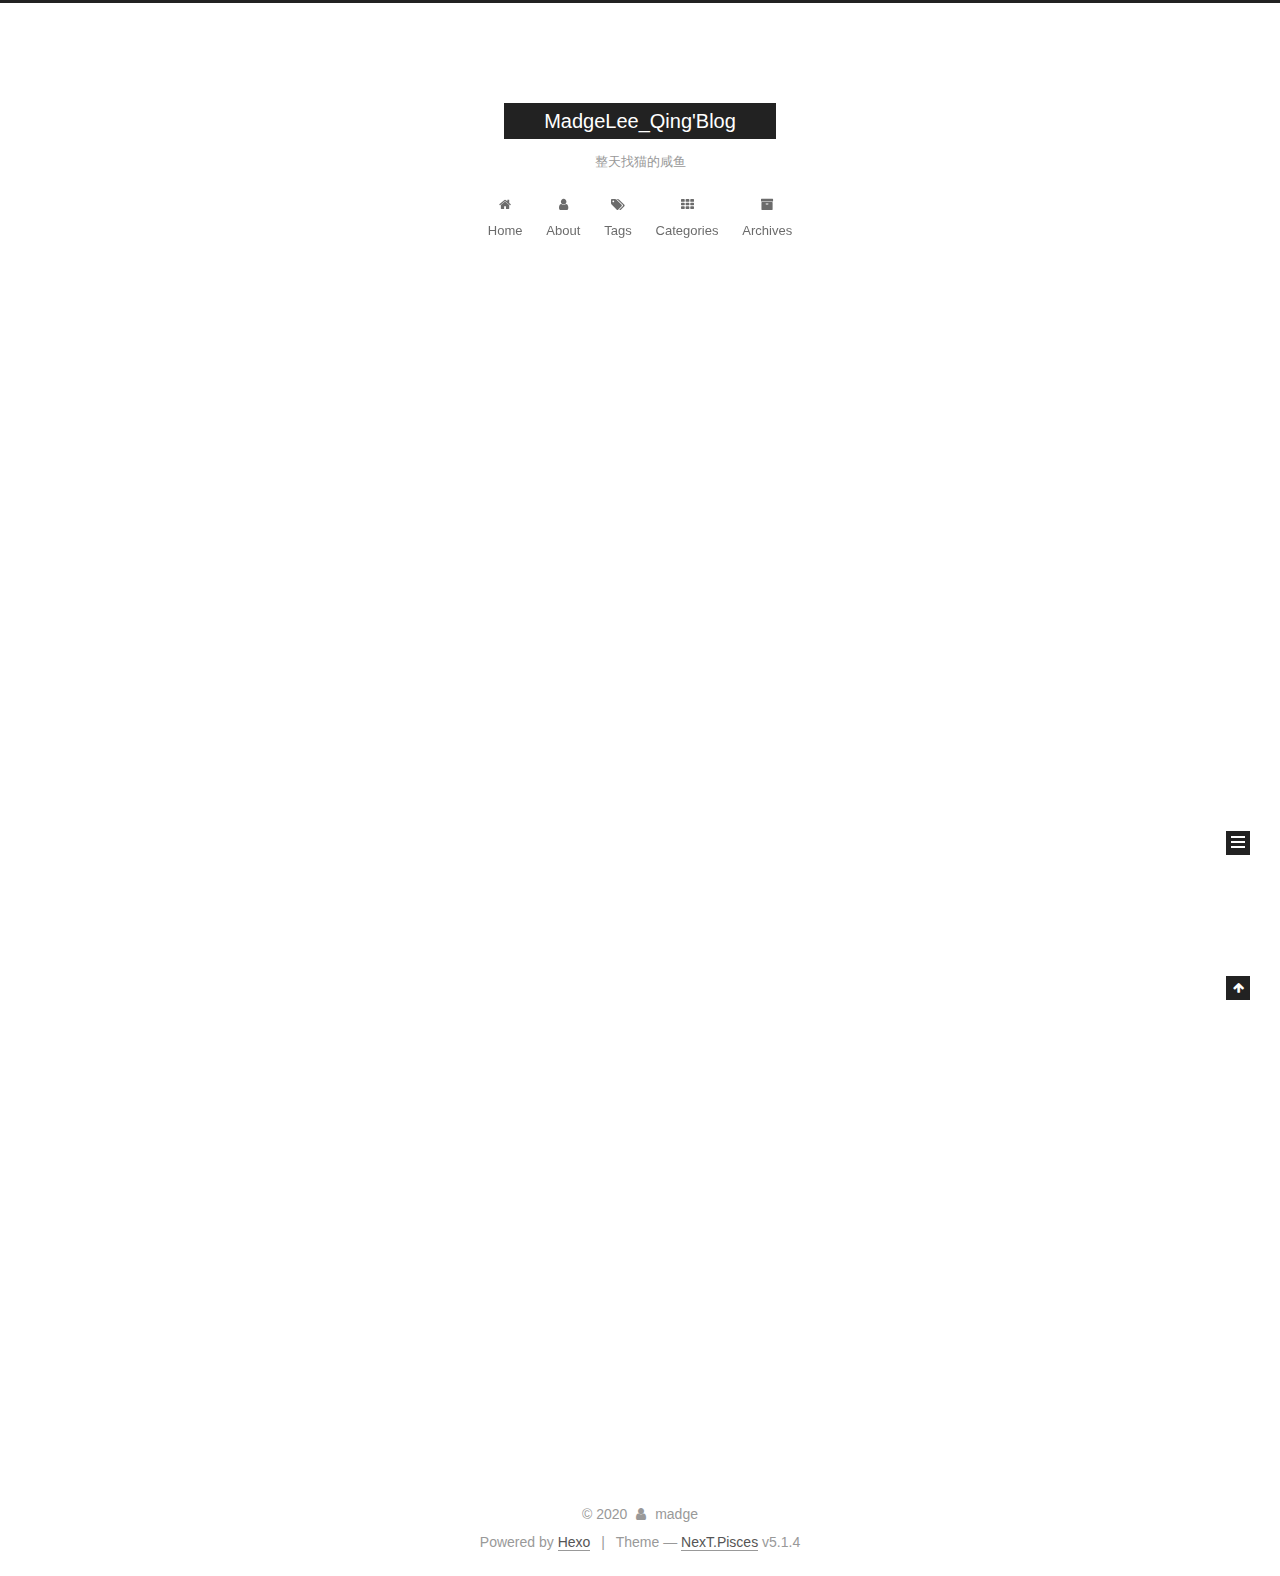
==== commit dccbb068: "Site updated: 2020-07-08 18:01:09" ====
--- a/index.html
+++ b/index.html
@@ -260,7 +260,7 @@
   
   
   <div class="post-block">
-    <link itemprop="mainEntityOfPage" href="http://yoursite.com/2020/07/08/hello-world/">
+    <link itemprop="mainEntityOfPage" href="http://yoursite.com/2020/07/08/%E5%9C%A8%E6%9C%AC%E5%9C%B0%E5%AE%89%E8%A3%85hexo%E8%BF%90%E8%A1%8C%E7%8E%AF%E5%A2%83/">
 
     <span hidden itemprop="author" itemscope itemtype="http://schema.org/Person">
       <meta itemprop="name" content="madge">
@@ -279,7 +279,7 @@
         
           <h1 class="post-title" itemprop="name headline">
                 
-                <a class="post-title-link" href="/2020/07/08/hello-world/" itemprop="url">Hello World</a></h1>
+                <a class="post-title-link" href="/2020/07/08/%E5%9C%A8%E6%9C%AC%E5%9C%B0%E5%AE%89%E8%A3%85hexo%E8%BF%90%E8%A1%8C%E7%8E%AF%E5%A2%83/" itemprop="url">在本地安装hexo运行环境</a></h1>
         
 
         <div class="post-meta">
@@ -291,7 +291,7 @@
               
                 <span class="post-meta-item-text">Posted on</span>
               
-              <time title="Post created" itemprop="dateCreated datePublished" datetime="2020-07-08T16:51:23+08:00">
+              <time title="Post created" itemprop="dateCreated datePublished" datetime="2020-07-08T17:59:22+08:00">
                 2020-07-08
               </time>
             
@@ -331,11 +331,268 @@
       
         
           
-          Welcome to Hexo! This is your very first post. Check documentation for more info. If you get any problems when using Hexo, you can find the answer in 
+          在本地安装hexo运行环境安装是非常简单的，node.js和git的安装是非常简单的。如果你实在不会就上网搜安装教程，会有很多的。nodejs安装完成后的检验操作是在das窗口下输入命令 node -v和npm -v这两个命令就是查看版本信息的。如下图所示:git安装完成后的检验操作是：鼠标右键 效
           ...
           <!--noindex-->
           <div class="post-button text-center">
-            <a class="btn" href="/2020/07/08/hello-world/#more" rel="contents">
+            <a class="btn" href="/2020/07/08/%E5%9C%A8%E6%9C%AC%E5%9C%B0%E5%AE%89%E8%A3%85hexo%E8%BF%90%E8%A1%8C%E7%8E%AF%E5%A2%83/#more" rel="contents">
+              Read more &raquo;
+            </a>
+          </div>
+          <!--/noindex-->
+        
+      
+    </div>
+    
+    
+    
+
+    
+
+    
+
+    
+
+    <footer class="post-footer">
+      
+
+      
+
+      
+
+      
+      
+        <div class="post-eof"></div>
+      
+    </footer>
+  </div>
+  
+  
+  
+  </article>
+
+
+    
+      
+
+  
+
+  
+  
+  
+
+  <article class="post post-type-normal" itemscope itemtype="http://schema.org/Article">
+  
+  
+  
+  <div class="post-block">
+    <link itemprop="mainEntityOfPage" href="http://yoursite.com/2020/07/08/Git/">
+
+    <span hidden itemprop="author" itemscope itemtype="http://schema.org/Person">
+      <meta itemprop="name" content="madge">
+      <meta itemprop="description" content="">
+      <meta itemprop="image" content="https://ss0.bdstatic.com/70cFuHSh_Q1YnxGkpoWK1HF6hhy/it/u=3348071885,242923163&fm=26&gp=0.jpg">
+    </span>
+
+    <span hidden itemprop="publisher" itemscope itemtype="http://schema.org/Organization">
+      <meta itemprop="name" content="MadgeLee_Qing'Blog">
+    </span>
+
+    
+      <header class="post-header">
+
+        
+        
+          <h1 class="post-title" itemprop="name headline">
+                
+                <a class="post-title-link" href="/2020/07/08/Git/" itemprop="url">Git</a></h1>
+        
+
+        <div class="post-meta">
+          <span class="post-time">
+            
+              <span class="post-meta-item-icon">
+                <i class="fa fa-calendar-o"></i>
+              </span>
+              
+                <span class="post-meta-item-text">Posted on</span>
+              
+              <time title="Post created" itemprop="dateCreated datePublished" datetime="2020-07-08T17:59:05+08:00">
+                2020-07-08
+              </time>
+            
+
+            
+
+            
+          </span>
+
+          
+
+          
+            
+          
+
+          
+          
+
+          
+
+          
+
+          
+
+        </div>
+      </header>
+    
+
+    
+    
+    
+    <div class="post-body" itemprop="articleBody">
+
+      
+      
+
+      
+        
+          
+          Git代码托管工具:将代码从当前电脑传到远程端—&gt; 传输、协作、版本控制git,svn传输：https://git-scm.com/downloads
+ 码云、github  : 网站，开源平台#github https://github.com/#注册邮箱：sina.com,yahoo.co
+          ...
+          <!--noindex-->
+          <div class="post-button text-center">
+            <a class="btn" href="/2020/07/08/Git/#more" rel="contents">
+              Read more &raquo;
+            </a>
+          </div>
+          <!--/noindex-->
+        
+      
+    </div>
+    
+    
+    
+
+    
+
+    
+
+    
+
+    <footer class="post-footer">
+      
+
+      
+
+      
+
+      
+      
+        <div class="post-eof"></div>
+      
+    </footer>
+  </div>
+  
+  
+  
+  </article>
+
+
+    
+      
+
+  
+
+  
+  
+  
+
+  <article class="post post-type-normal" itemscope itemtype="http://schema.org/Article">
+  
+  
+  
+  <div class="post-block">
+    <link itemprop="mainEntityOfPage" href="http://yoursite.com/2020/07/08/hexo%E9%83%A8%E7%BD%B2%E5%88%B0GitHub/">
+
+    <span hidden itemprop="author" itemscope itemtype="http://schema.org/Person">
+      <meta itemprop="name" content="madge">
+      <meta itemprop="description" content="">
+      <meta itemprop="image" content="https://ss0.bdstatic.com/70cFuHSh_Q1YnxGkpoWK1HF6hhy/it/u=3348071885,242923163&fm=26&gp=0.jpg">
+    </span>
+
+    <span hidden itemprop="publisher" itemscope itemtype="http://schema.org/Organization">
+      <meta itemprop="name" content="MadgeLee_Qing'Blog">
+    </span>
+
+    
+      <header class="post-header">
+
+        
+        
+          <h1 class="post-title" itemprop="name headline">
+                
+                <a class="post-title-link" href="/2020/07/08/hexo%E9%83%A8%E7%BD%B2%E5%88%B0GitHub/" itemprop="url">hexo部署到GitHub</a></h1>
+        
+
+        <div class="post-meta">
+          <span class="post-time">
+            
+              <span class="post-meta-item-icon">
+                <i class="fa fa-calendar-o"></i>
+              </span>
+              
+                <span class="post-meta-item-text">Posted on</span>
+              
+              <time title="Post created" itemprop="dateCreated datePublished" datetime="2020-07-08T16:18:29+08:00">
+                2020-07-08
+              </time>
+            
+
+            
+
+            
+          </span>
+
+          
+
+          
+            
+          
+
+          
+          
+
+          
+
+          
+
+          
+
+        </div>
+      </header>
+    
+
+    
+    
+    
+    <div class="post-body" itemprop="articleBody">
+
+      
+      
+
+      
+        
+          
+          在github上创建仓库首先注册一个github账号，注册时填写的username要谨慎1.创建一个Repository，名称规则为：
+username.github.io2.编辑hexo/config.yml文件如下：
+deploy:
+type: git
+repository: https://g
+          ...
+          <!--noindex-->
+          <div class="post-button text-center">
+            <a class="btn" href="/2020/07/08/hexo%E9%83%A8%E7%BD%B2%E5%88%B0GitHub/#more" rel="contents">
               Read more &raquo;
             </a>
           </div>
@@ -423,7 +680,7 @@
               
                 <a href="/archives/%20%7C%7C%20archive">
               
-                  <span class="site-state-item-count">1</span>
+                  <span class="site-state-item-count">3</span>
                   <span class="site-state-item-name">posts</span>
                 </a>
               </div>
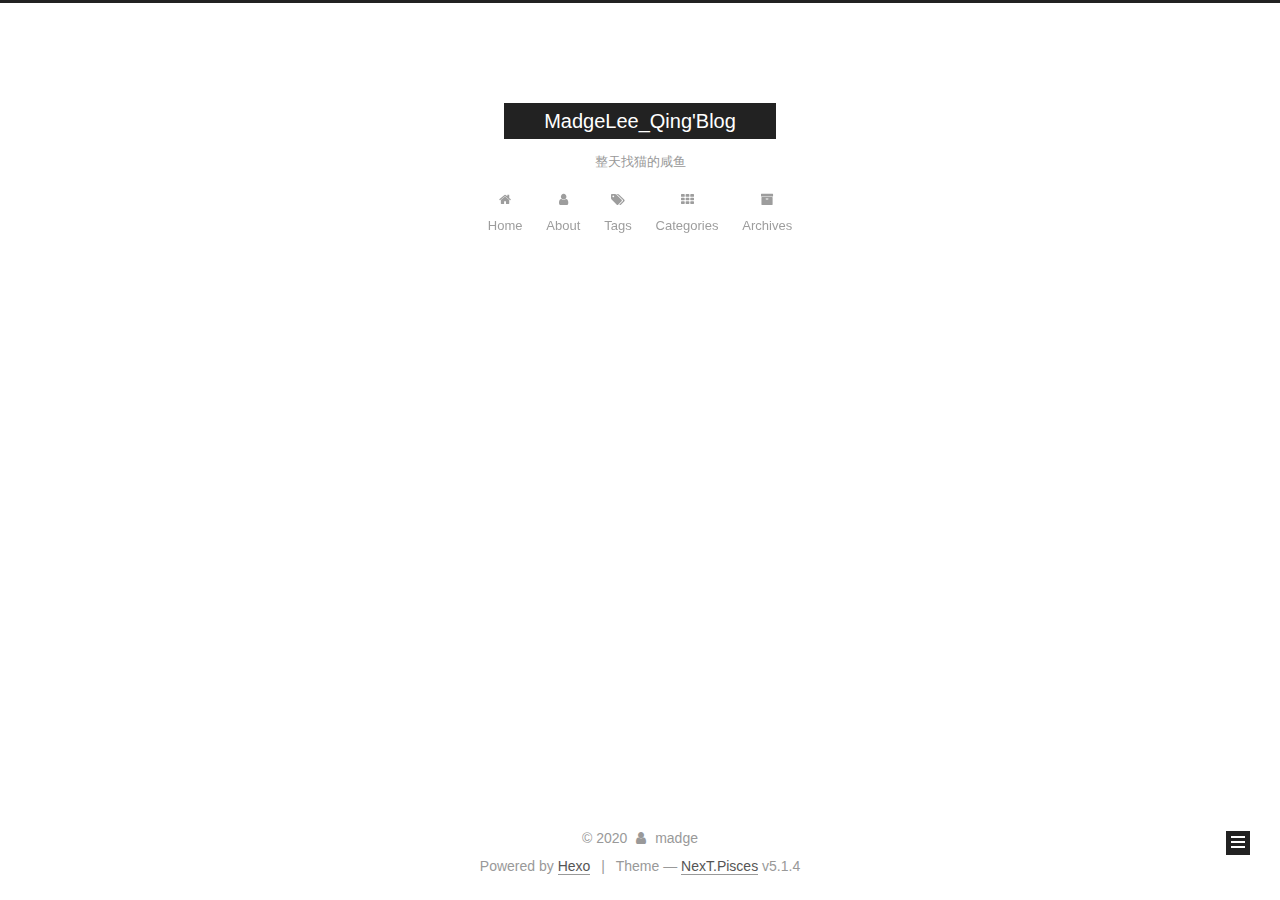
==== commit e47fb91c: "Site updated: 2020-07-08 18:05:12" ====
--- a/index.html
+++ b/index.html
@@ -260,132 +260,6 @@
   
   
   <div class="post-block">
-    <link itemprop="mainEntityOfPage" href="http://yoursite.com/2020/07/08/%E5%9C%A8%E6%9C%AC%E5%9C%B0%E5%AE%89%E8%A3%85hexo%E8%BF%90%E8%A1%8C%E7%8E%AF%E5%A2%83/">
-
-    <span hidden itemprop="author" itemscope itemtype="http://schema.org/Person">
-      <meta itemprop="name" content="madge">
-      <meta itemprop="description" content="">
-      <meta itemprop="image" content="https://ss0.bdstatic.com/70cFuHSh_Q1YnxGkpoWK1HF6hhy/it/u=3348071885,242923163&fm=26&gp=0.jpg">
-    </span>
-
-    <span hidden itemprop="publisher" itemscope itemtype="http://schema.org/Organization">
-      <meta itemprop="name" content="MadgeLee_Qing'Blog">
-    </span>
-
-    
-      <header class="post-header">
-
-        
-        
-          <h1 class="post-title" itemprop="name headline">
-                
-                <a class="post-title-link" href="/2020/07/08/%E5%9C%A8%E6%9C%AC%E5%9C%B0%E5%AE%89%E8%A3%85hexo%E8%BF%90%E8%A1%8C%E7%8E%AF%E5%A2%83/" itemprop="url">在本地安装hexo运行环境</a></h1>
-        
-
-        <div class="post-meta">
-          <span class="post-time">
-            
-              <span class="post-meta-item-icon">
-                <i class="fa fa-calendar-o"></i>
-              </span>
-              
-                <span class="post-meta-item-text">Posted on</span>
-              
-              <time title="Post created" itemprop="dateCreated datePublished" datetime="2020-07-08T17:59:22+08:00">
-                2020-07-08
-              </time>
-            
-
-            
-
-            
-          </span>
-
-          
-
-          
-            
-          
-
-          
-          
-
-          
-
-          
-
-          
-
-        </div>
-      </header>
-    
-
-    
-    
-    
-    <div class="post-body" itemprop="articleBody">
-
-      
-      
-
-      
-        
-          
-          在本地安装hexo运行环境安装是非常简单的，node.js和git的安装是非常简单的。如果你实在不会就上网搜安装教程，会有很多的。nodejs安装完成后的检验操作是在das窗口下输入命令 node -v和npm -v这两个命令就是查看版本信息的。如下图所示:git安装完成后的检验操作是：鼠标右键 效
-          ...
-          <!--noindex-->
-          <div class="post-button text-center">
-            <a class="btn" href="/2020/07/08/%E5%9C%A8%E6%9C%AC%E5%9C%B0%E5%AE%89%E8%A3%85hexo%E8%BF%90%E8%A1%8C%E7%8E%AF%E5%A2%83/#more" rel="contents">
-              Read more &raquo;
-            </a>
-          </div>
-          <!--/noindex-->
-        
-      
-    </div>
-    
-    
-    
-
-    
-
-    
-
-    
-
-    <footer class="post-footer">
-      
-
-      
-
-      
-
-      
-      
-        <div class="post-eof"></div>
-      
-    </footer>
-  </div>
-  
-  
-  
-  </article>
-
-
-    
-      
-
-  
-
-  
-  
-  
-
-  <article class="post post-type-normal" itemscope itemtype="http://schema.org/Article">
-  
-  
-  
-  <div class="post-block">
     <link itemprop="mainEntityOfPage" href="http://yoursite.com/2020/07/08/Git/">
 
     <span hidden itemprop="author" itemscope itemtype="http://schema.org/Person">
@@ -500,136 +374,6 @@
 
 
     
-      
-
-  
-
-  
-  
-  
-
-  <article class="post post-type-normal" itemscope itemtype="http://schema.org/Article">
-  
-  
-  
-  <div class="post-block">
-    <link itemprop="mainEntityOfPage" href="http://yoursite.com/2020/07/08/hexo%E9%83%A8%E7%BD%B2%E5%88%B0GitHub/">
-
-    <span hidden itemprop="author" itemscope itemtype="http://schema.org/Person">
-      <meta itemprop="name" content="madge">
-      <meta itemprop="description" content="">
-      <meta itemprop="image" content="https://ss0.bdstatic.com/70cFuHSh_Q1YnxGkpoWK1HF6hhy/it/u=3348071885,242923163&fm=26&gp=0.jpg">
-    </span>
-
-    <span hidden itemprop="publisher" itemscope itemtype="http://schema.org/Organization">
-      <meta itemprop="name" content="MadgeLee_Qing'Blog">
-    </span>
-
-    
-      <header class="post-header">
-
-        
-        
-          <h1 class="post-title" itemprop="name headline">
-                
-                <a class="post-title-link" href="/2020/07/08/hexo%E9%83%A8%E7%BD%B2%E5%88%B0GitHub/" itemprop="url">hexo部署到GitHub</a></h1>
-        
-
-        <div class="post-meta">
-          <span class="post-time">
-            
-              <span class="post-meta-item-icon">
-                <i class="fa fa-calendar-o"></i>
-              </span>
-              
-                <span class="post-meta-item-text">Posted on</span>
-              
-              <time title="Post created" itemprop="dateCreated datePublished" datetime="2020-07-08T16:18:29+08:00">
-                2020-07-08
-              </time>
-            
-
-            
-
-            
-          </span>
-
-          
-
-          
-            
-          
-
-          
-          
-
-          
-
-          
-
-          
-
-        </div>
-      </header>
-    
-
-    
-    
-    
-    <div class="post-body" itemprop="articleBody">
-
-      
-      
-
-      
-        
-          
-          在github上创建仓库首先注册一个github账号，注册时填写的username要谨慎1.创建一个Repository，名称规则为：
-username.github.io2.编辑hexo/config.yml文件如下：
-deploy:
-type: git
-repository: https://g
-          ...
-          <!--noindex-->
-          <div class="post-button text-center">
-            <a class="btn" href="/2020/07/08/hexo%E9%83%A8%E7%BD%B2%E5%88%B0GitHub/#more" rel="contents">
-              Read more &raquo;
-            </a>
-          </div>
-          <!--/noindex-->
-        
-      
-    </div>
-    
-    
-    
-
-    
-
-    
-
-    
-
-    <footer class="post-footer">
-      
-
-      
-
-      
-
-      
-      
-        <div class="post-eof"></div>
-      
-    </footer>
-  </div>
-  
-  
-  
-  </article>
-
-
-    
   </section>
 
   
@@ -680,7 +424,7 @@
               
                 <a href="/archives/%20%7C%7C%20archive">
               
-                  <span class="site-state-item-count">3</span>
+                  <span class="site-state-item-count">1</span>
                   <span class="site-state-item-name">posts</span>
                 </a>
               </div>
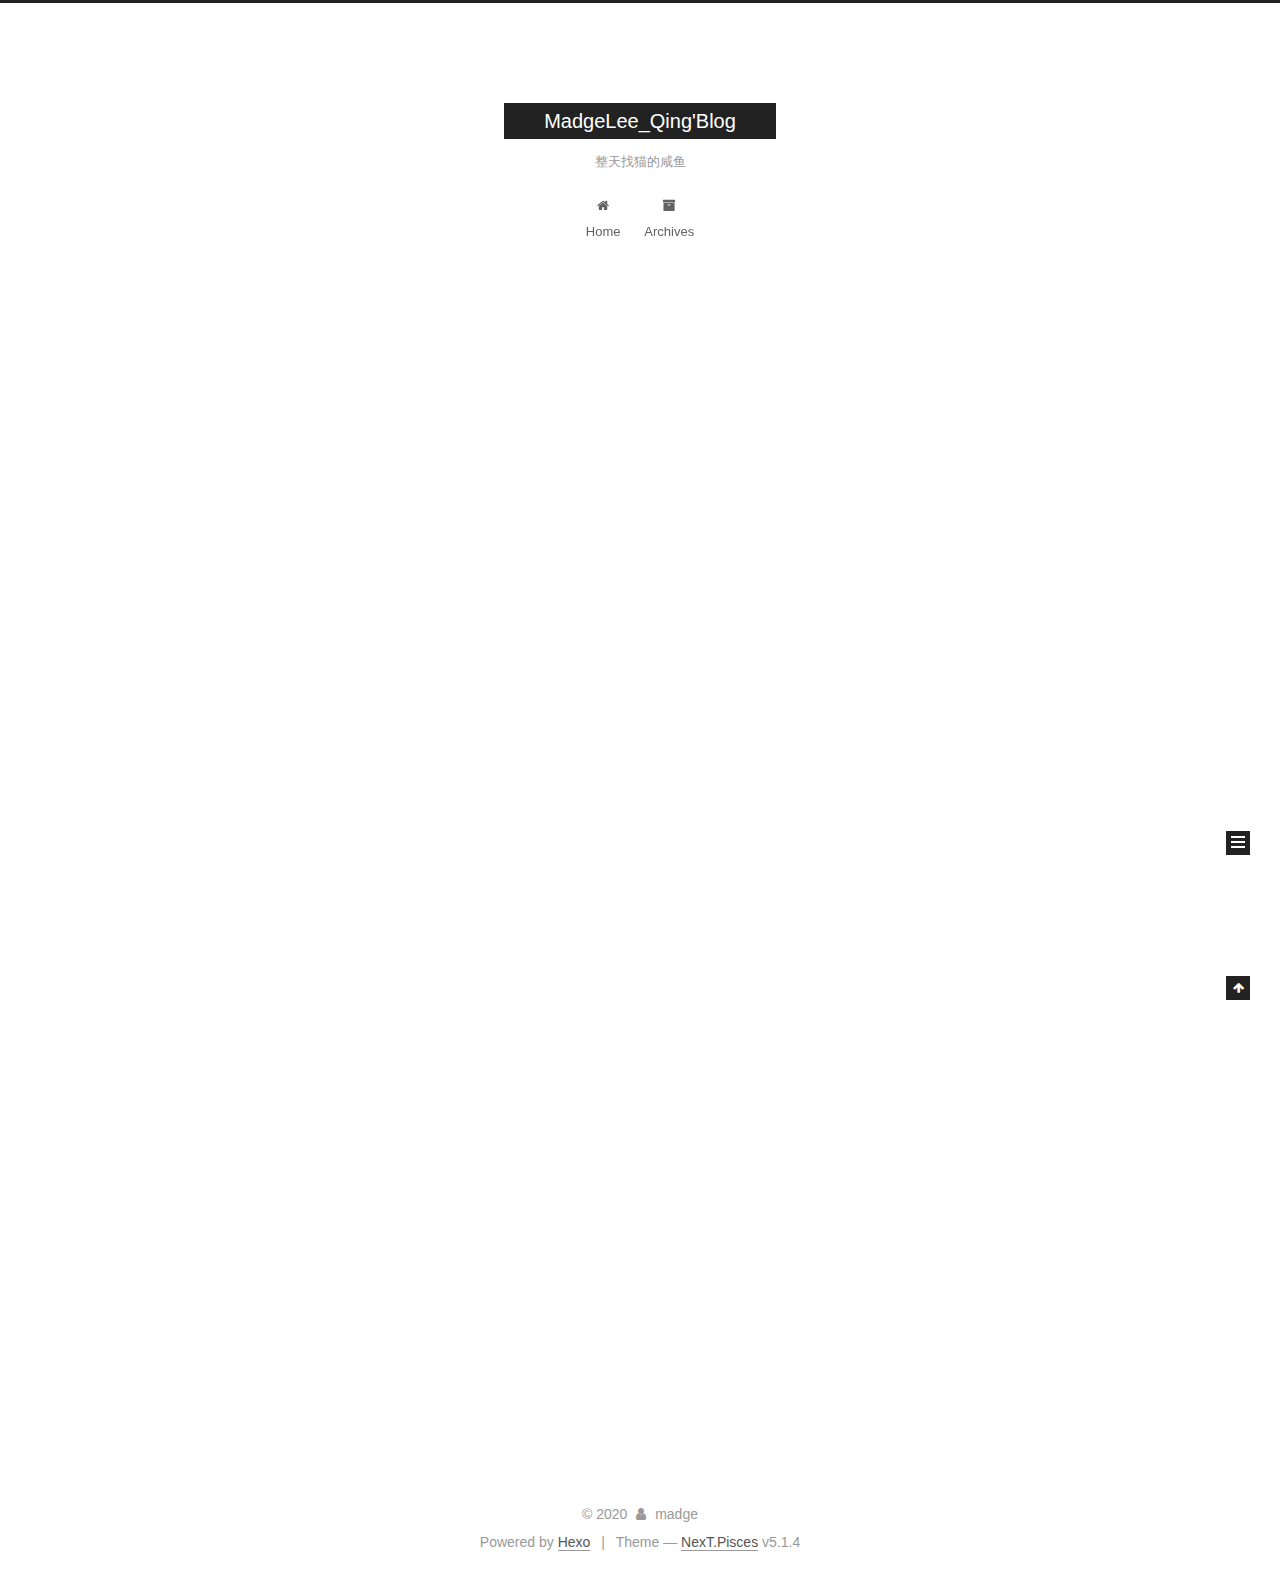
==== commit b3c2b775: "Site updated: 2020-07-08 18:14:46" ====
--- a/index.html
+++ b/index.html
@@ -188,36 +188,6 @@
         </li>
       
         
-        <li class="menu-item menu-item-about">
-          <a href="/about/%20" rel="section">
-            
-              <i class="menu-item-icon fa fa-fw fa-user"></i> <br />
-            
-            About
-          </a>
-        </li>
-      
-        
-        <li class="menu-item menu-item-tags">
-          <a href="/tags/%20" rel="section">
-            
-              <i class="menu-item-icon fa fa-fw fa-tags"></i> <br />
-            
-            Tags
-          </a>
-        </li>
-      
-        
-        <li class="menu-item menu-item-categories">
-          <a href="/categories/%20" rel="section">
-            
-              <i class="menu-item-icon fa fa-fw fa-th"></i> <br />
-            
-            Categories
-          </a>
-        </li>
-      
-        
         <li class="menu-item menu-item-archives">
           <a href="/archives/%20" rel="section">
             
@@ -246,6 +216,132 @@
           <div id="content" class="content">
             
   <section id="posts" class="posts-expand">
+    
+      
+
+  
+
+  
+  
+  
+
+  <article class="post post-type-normal" itemscope itemtype="http://schema.org/Article">
+  
+  
+  
+  <div class="post-block">
+    <link itemprop="mainEntityOfPage" href="http://yoursite.com/2020/07/08/%E5%9C%A8%E6%9C%AC%E5%9C%B0%E5%AE%89%E8%A3%85hexo%E8%BF%90%E8%A1%8C%E7%8E%AF%E5%A2%83/">
+
+    <span hidden itemprop="author" itemscope itemtype="http://schema.org/Person">
+      <meta itemprop="name" content="madge">
+      <meta itemprop="description" content="">
+      <meta itemprop="image" content="https://ss0.bdstatic.com/70cFuHSh_Q1YnxGkpoWK1HF6hhy/it/u=3348071885,242923163&fm=26&gp=0.jpg">
+    </span>
+
+    <span hidden itemprop="publisher" itemscope itemtype="http://schema.org/Organization">
+      <meta itemprop="name" content="MadgeLee_Qing'Blog">
+    </span>
+
+    
+      <header class="post-header">
+
+        
+        
+          <h1 class="post-title" itemprop="name headline">
+                
+                <a class="post-title-link" href="/2020/07/08/%E5%9C%A8%E6%9C%AC%E5%9C%B0%E5%AE%89%E8%A3%85hexo%E8%BF%90%E8%A1%8C%E7%8E%AF%E5%A2%83/" itemprop="url">在本地安装hexo运行环境</a></h1>
+        
+
+        <div class="post-meta">
+          <span class="post-time">
+            
+              <span class="post-meta-item-icon">
+                <i class="fa fa-calendar-o"></i>
+              </span>
+              
+                <span class="post-meta-item-text">Posted on</span>
+              
+              <time title="Post created" itemprop="dateCreated datePublished" datetime="2020-07-08T17:59:22+08:00">
+                2020-07-08
+              </time>
+            
+
+            
+
+            
+          </span>
+
+          
+
+          
+            
+          
+
+          
+          
+
+          
+
+          
+
+          
+
+        </div>
+      </header>
+    
+
+    
+    
+    
+    <div class="post-body" itemprop="articleBody">
+
+      
+      
+
+      
+        
+          
+          在本地安装hexo运行环境安装是非常简单的，node.js和git的安装是非常简单的。如果你实在不会就上网搜安装教程，会有很多的。nodejs安装完成后的检验操作是在das窗口下输入命令 node -v和npm -v这两个命令就是查看版本信息的。如下图所示:git安装完成后的检验操作是：鼠标右键 效
+          ...
+          <!--noindex-->
+          <div class="post-button text-center">
+            <a class="btn" href="/2020/07/08/%E5%9C%A8%E6%9C%AC%E5%9C%B0%E5%AE%89%E8%A3%85hexo%E8%BF%90%E8%A1%8C%E7%8E%AF%E5%A2%83/#more" rel="contents">
+              Read more &raquo;
+            </a>
+          </div>
+          <!--/noindex-->
+        
+      
+    </div>
+    
+    
+    
+
+    
+
+    
+
+    
+
+    <footer class="post-footer">
+      
+
+      
+
+      
+
+      
+      
+        <div class="post-eof"></div>
+      
+    </footer>
+  </div>
+  
+  
+  
+  </article>
+
+
     
       
 
@@ -374,6 +470,136 @@
 
 
     
+      
+
+  
+
+  
+  
+  
+
+  <article class="post post-type-normal" itemscope itemtype="http://schema.org/Article">
+  
+  
+  
+  <div class="post-block">
+    <link itemprop="mainEntityOfPage" href="http://yoursite.com/2020/07/08/hexo%E9%83%A8%E7%BD%B2%E5%88%B0GitHub/">
+
+    <span hidden itemprop="author" itemscope itemtype="http://schema.org/Person">
+      <meta itemprop="name" content="madge">
+      <meta itemprop="description" content="">
+      <meta itemprop="image" content="https://ss0.bdstatic.com/70cFuHSh_Q1YnxGkpoWK1HF6hhy/it/u=3348071885,242923163&fm=26&gp=0.jpg">
+    </span>
+
+    <span hidden itemprop="publisher" itemscope itemtype="http://schema.org/Organization">
+      <meta itemprop="name" content="MadgeLee_Qing'Blog">
+    </span>
+
+    
+      <header class="post-header">
+
+        
+        
+          <h1 class="post-title" itemprop="name headline">
+                
+                <a class="post-title-link" href="/2020/07/08/hexo%E9%83%A8%E7%BD%B2%E5%88%B0GitHub/" itemprop="url">hexo部署到GitHub</a></h1>
+        
+
+        <div class="post-meta">
+          <span class="post-time">
+            
+              <span class="post-meta-item-icon">
+                <i class="fa fa-calendar-o"></i>
+              </span>
+              
+                <span class="post-meta-item-text">Posted on</span>
+              
+              <time title="Post created" itemprop="dateCreated datePublished" datetime="2020-07-08T16:18:29+08:00">
+                2020-07-08
+              </time>
+            
+
+            
+
+            
+          </span>
+
+          
+
+          
+            
+          
+
+          
+          
+
+          
+
+          
+
+          
+
+        </div>
+      </header>
+    
+
+    
+    
+    
+    <div class="post-body" itemprop="articleBody">
+
+      
+      
+
+      
+        
+          
+          在github上创建仓库首先注册一个github账号，注册时填写的username要谨慎1.创建一个Repository，名称规则为：
+username.github.io2.编辑hexo/config.yml文件如下：
+deploy:
+type: git
+repository: https://g
+          ...
+          <!--noindex-->
+          <div class="post-button text-center">
+            <a class="btn" href="/2020/07/08/hexo%E9%83%A8%E7%BD%B2%E5%88%B0GitHub/#more" rel="contents">
+              Read more &raquo;
+            </a>
+          </div>
+          <!--/noindex-->
+        
+      
+    </div>
+    
+    
+    
+
+    
+
+    
+
+    
+
+    <footer class="post-footer">
+      
+
+      
+
+      
+
+      
+      
+        <div class="post-eof"></div>
+      
+    </footer>
+  </div>
+  
+  
+  
+  </article>
+
+
+    
   </section>
 
   
@@ -424,7 +650,7 @@
               
                 <a href="/archives/%20%7C%7C%20archive">
               
-                  <span class="site-state-item-count">1</span>
+                  <span class="site-state-item-count">3</span>
                   <span class="site-state-item-name">posts</span>
                 </a>
               </div>
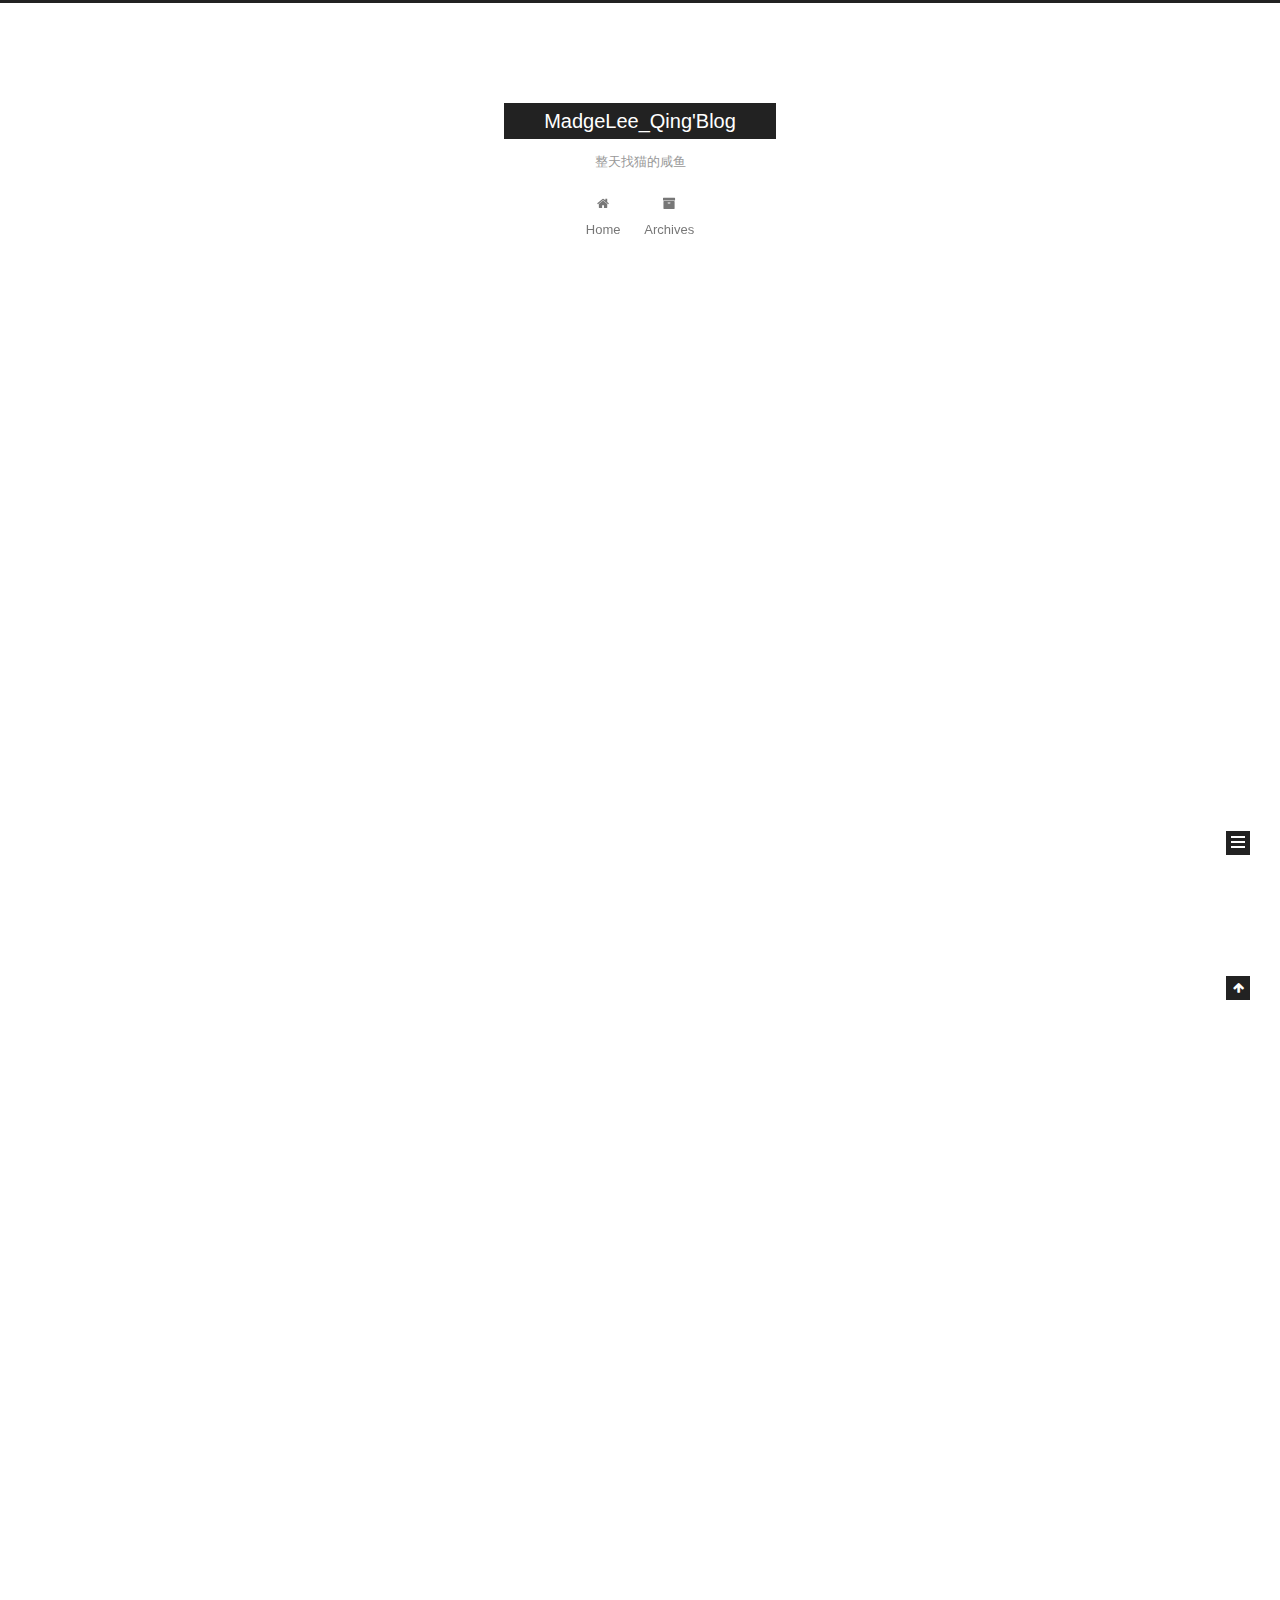
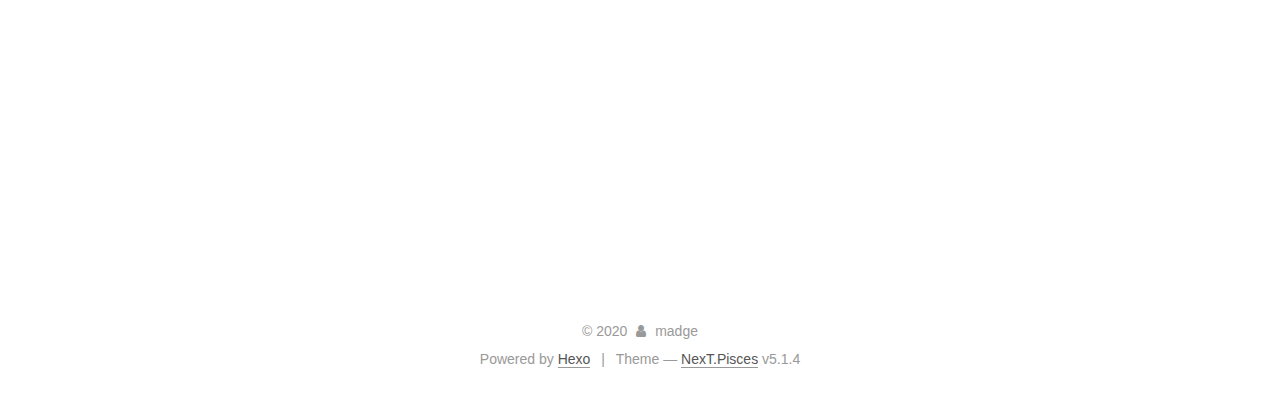
==== commit 9f5318b7: "Site updated: 2020-07-16 10:02:22" ====
--- a/index.html
+++ b/index.html
@@ -230,6 +230,134 @@
   
   
   <div class="post-block">
+    <link itemprop="mainEntityOfPage" href="http://yoursite.com/2020/07/16/mac%E6%9C%AC%E5%85%A5%E9%97%A8/">
+
+    <span hidden itemprop="author" itemscope itemtype="http://schema.org/Person">
+      <meta itemprop="name" content="madge">
+      <meta itemprop="description" content="">
+      <meta itemprop="image" content="https://ss0.bdstatic.com/70cFuHSh_Q1YnxGkpoWK1HF6hhy/it/u=3348071885,242923163&fm=26&gp=0.jpg">
+    </span>
+
+    <span hidden itemprop="publisher" itemscope itemtype="http://schema.org/Organization">
+      <meta itemprop="name" content="MadgeLee_Qing'Blog">
+    </span>
+
+    
+      <header class="post-header">
+
+        
+        
+          <h1 class="post-title" itemprop="name headline">
+                
+                <a class="post-title-link" href="/2020/07/16/mac%E6%9C%AC%E5%85%A5%E9%97%A8/" itemprop="url">mac本入门</a></h1>
+        
+
+        <div class="post-meta">
+          <span class="post-time">
+            
+              <span class="post-meta-item-icon">
+                <i class="fa fa-calendar-o"></i>
+              </span>
+              
+                <span class="post-meta-item-text">Posted on</span>
+              
+              <time title="Post created" itemprop="dateCreated datePublished" datetime="2020-07-16T09:59:42+08:00">
+                2020-07-16
+              </time>
+            
+
+            
+
+            
+          </span>
+
+          
+
+          
+            
+          
+
+          
+          
+
+          
+
+          
+
+          
+
+        </div>
+      </header>
+    
+
+    
+    
+    
+    <div class="post-body" itemprop="articleBody">
+
+      
+      
+
+      
+        
+          
+          macbook 入门前面的话
+　　第一次使用 Mac 之前，需要改变一些原有思维，不应该使用 Windows 的思维习惯去使用 Mac，Mac 会节省系统维护、清理杀毒、升级驱动等操作的时间，让我们可以专注做真正重要的事情，本文将详细介绍 macbook 入门的相关知识
+按键　　由于 macbook
+          ...
+          <!--noindex-->
+          <div class="post-button text-center">
+            <a class="btn" href="/2020/07/16/mac%E6%9C%AC%E5%85%A5%E9%97%A8/#more" rel="contents">
+              Read more &raquo;
+            </a>
+          </div>
+          <!--/noindex-->
+        
+      
+    </div>
+    
+    
+    
+
+    
+
+    
+
+    
+
+    <footer class="post-footer">
+      
+
+      
+
+      
+
+      
+      
+        <div class="post-eof"></div>
+      
+    </footer>
+  </div>
+  
+  
+  
+  </article>
+
+
+    
+      
+
+  
+
+  
+  
+  
+
+  <article class="post post-type-normal" itemscope itemtype="http://schema.org/Article">
+  
+  
+  
+  <div class="post-block">
     <link itemprop="mainEntityOfPage" href="http://yoursite.com/2020/07/08/%E5%9C%A8%E6%9C%AC%E5%9C%B0%E5%AE%89%E8%A3%85hexo%E8%BF%90%E8%A1%8C%E7%8E%AF%E5%A2%83/">
 
     <span hidden itemprop="author" itemscope itemtype="http://schema.org/Person">
@@ -650,7 +778,7 @@
               
                 <a href="/archives/%20%7C%7C%20archive">
               
-                  <span class="site-state-item-count">3</span>
+                  <span class="site-state-item-count">4</span>
                   <span class="site-state-item-name">posts</span>
                 </a>
               </div>
